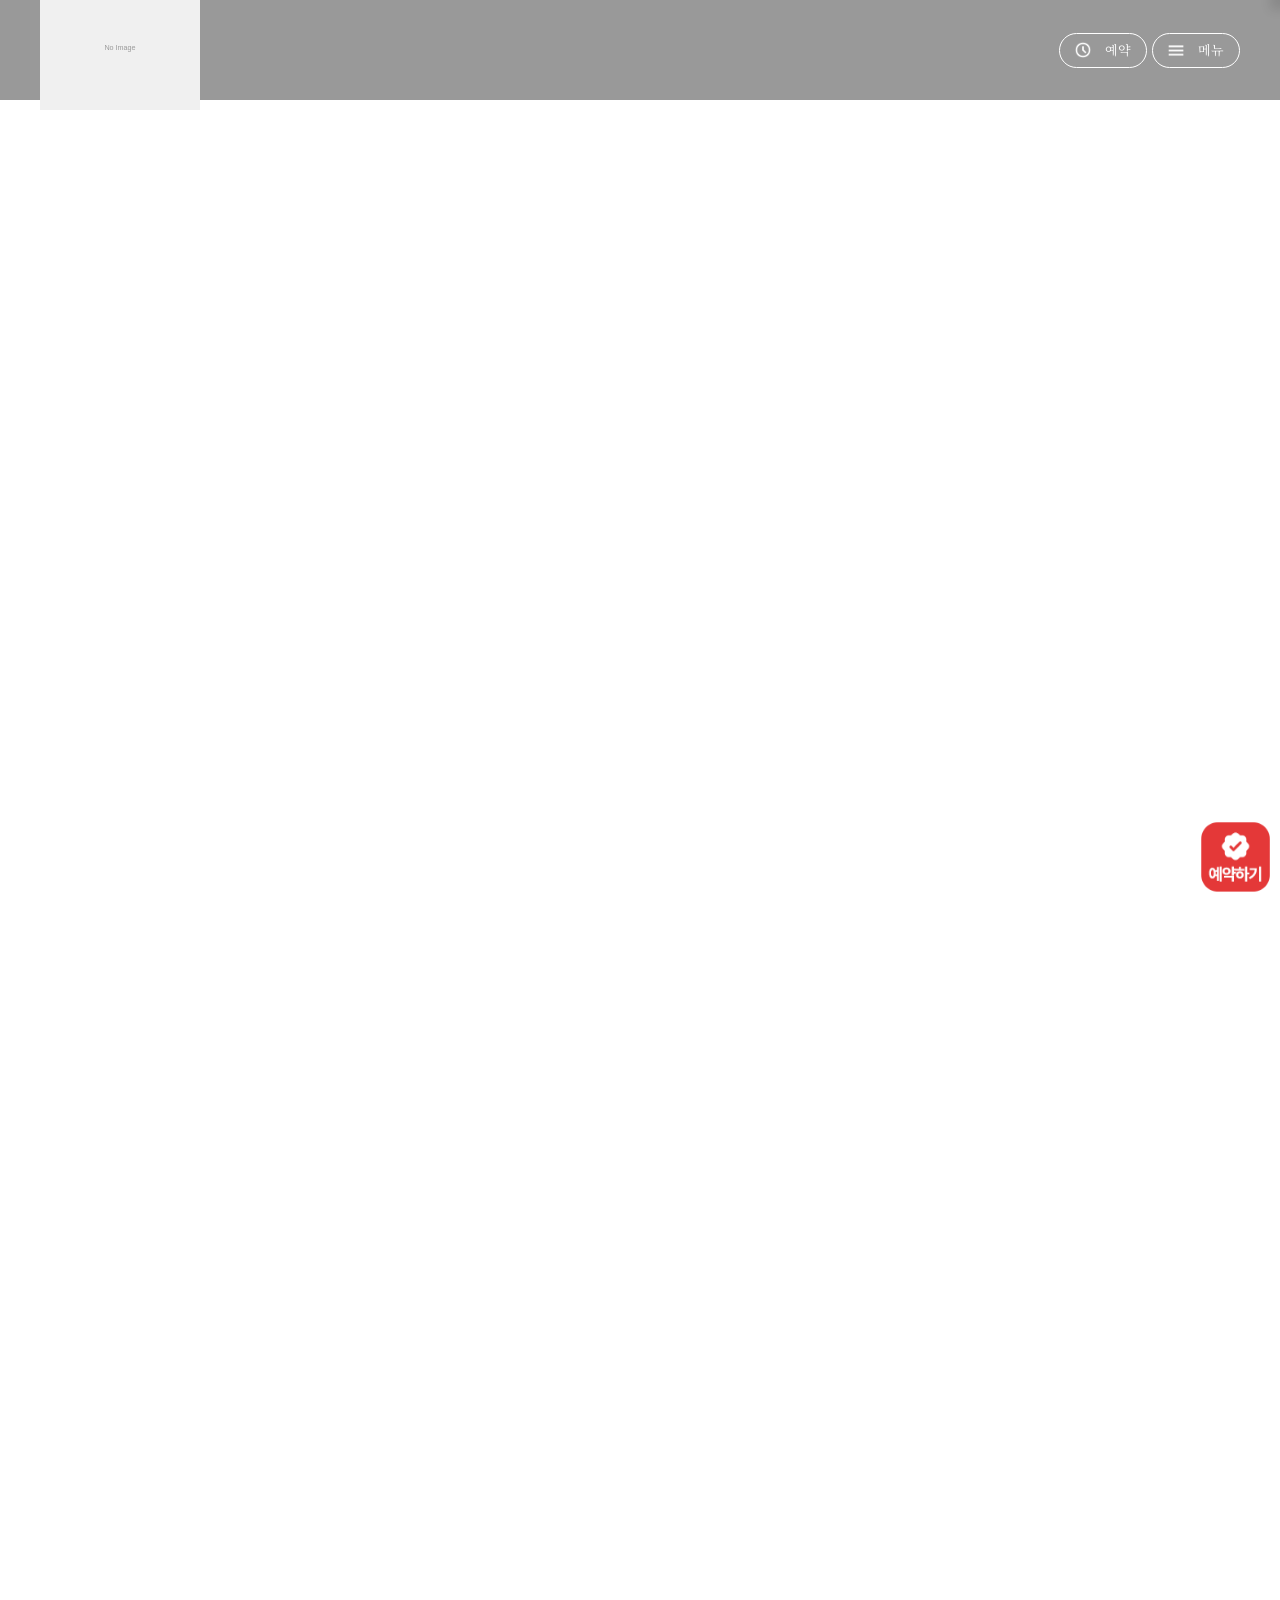
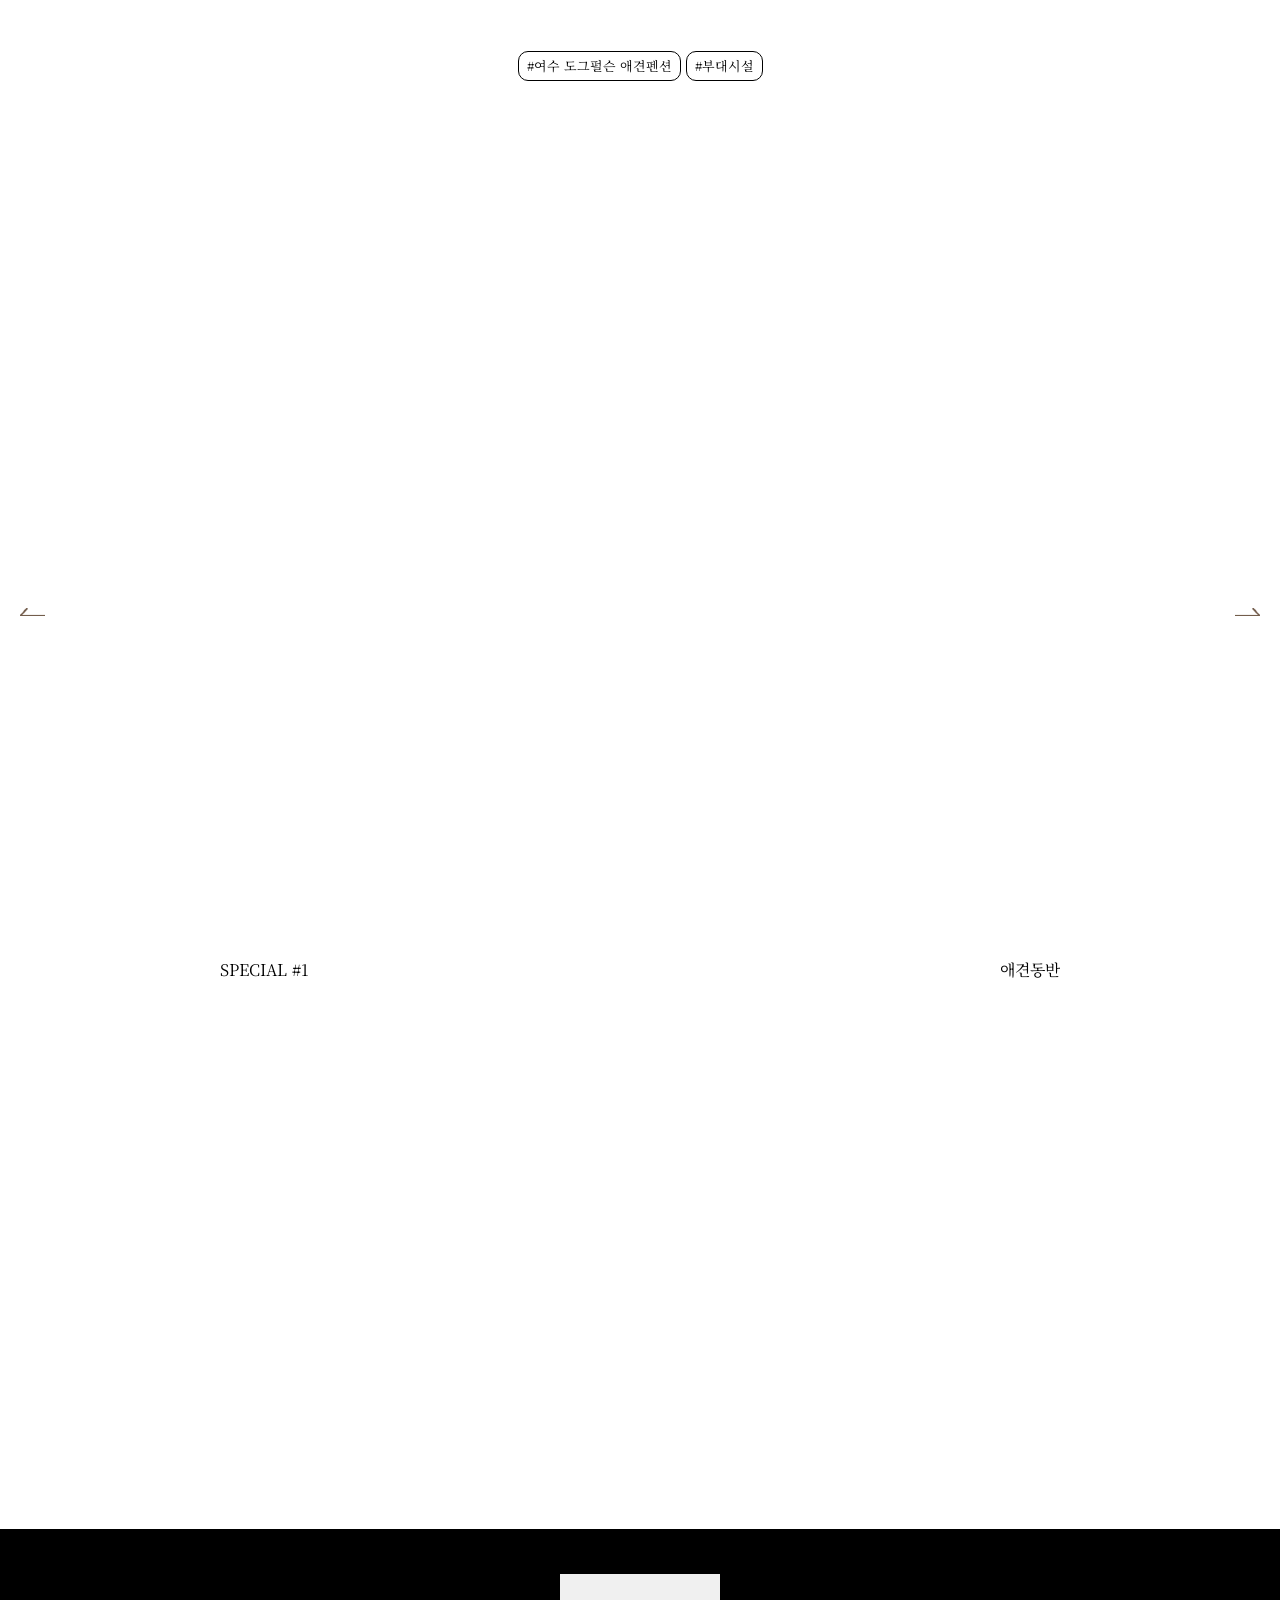
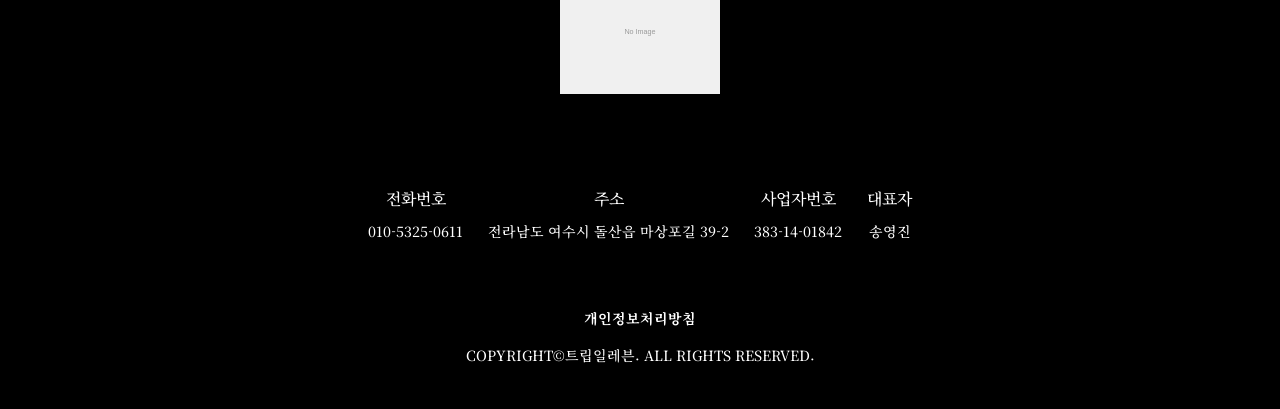
==== index.html @ 1a996703 "Deploy site files" ====
<!DOCTYPE html>
<html lang="ko">
  <head>
    <meta charset="UTF-8" />
    <!-- 렌더 게이트: 매핑 전 화면 / 랜딩으로 넘어가기 전 index 깜빡임 방지 (매핑 완료 시 페이드인)
         해제: IndexMapper.map 완료 시 __tplReveal (랜딩 판단 중엔 index-mapper.js 조기 랜딩 가드가 붙잡아 둔다) -->
    <style>
      html.tpl-loading body {
        opacity: 0;
      }
      body {
        opacity: 1;
        transition: opacity 0.3s ease;
      }
    </style>
    <script>
      document.documentElement.classList.add('tpl-loading');
      window.__tplReveal = function () {
        document.documentElement.classList.remove('tpl-loading');
      };
      setTimeout(function () {
        window.__tplReveal && window.__tplReveal();
      }, 3000);
    </script>
    <meta name="viewport" content="width=device-width, initial-scale=1.0" />
    <link rel="icon" href="data:,">
    <title>여수 도그펄슨 애견펜션 - 홈</title>
    <link
      rel="stylesheet"
      href="https://unpkg.com/swiper/swiper-bundle.min.css"
    />
    <link rel="stylesheet" href="https://unpkg.com/aos@next/dist/aos.css" />
    <link rel="stylesheet" href="styles/theme.css">
    <link rel="stylesheet" href="styles/common.css">
    <link rel="stylesheet" href="styles/index.css">
    <link rel="stylesheet" href="styles/popup.css">
    <!-- Open Graph Meta Tags for Social Media -->
  <meta property="og:type" content="website" />
  <meta property="og:title" content="여수 도그펄슨 애견펜션 - 홈" />
  <meta property="og:description" content="90평 넓은 잔디 운동장과 미온수 야외수영장에서 사랑하는 댕댕이와 힐링하는 여수 애견 전용 펜션입니다." />
  
  <meta property="og:url" content="https://dogpulson.kr" />

  <!-- Twitter Card Meta Tags -->
  <meta name="twitter:card" content="summary_large_image" />
  <meta name="twitter:title" content="여수 도그펄슨 애견펜션 - 홈" />
  <meta name="twitter:description" content="90평 넓은 잔디 운동장과 미온수 야외수영장에서 사랑하는 댕댕이와 힐링하는 여수 애견 전용 펜션입니다." />
  
</head>
  <body>
    <div class="wrapper">
<div class="container">
        <div class="con0" data-aos="fade-up">
          <div class="swiper-container">
            <!-- MAPPER: customFields.pages.index.sections[0].hero.images[isSelected] -->
            <div class="swiper-wrapper">
            </div>
            <div class="swiperNavi">
              <div class="swiper-button-prev">
                <img src="images/icon_arrow_left_1.png" alt="" />
                Prev
              </div>
              <div class="bar"></div>
              <div class="swiper-button-next">
                Next
                <img src="images/icon_arrow_right_1.png" alt="" />
              </div>
            </div>
          </div>
          <!-- MAPPER: property.name (숙소 한글명) -->
          <div class="tx1"></div>
        </div>
        <!-- MAPPER: customFields.pages.index.sections[0].signature (title + images[isSelected].url) -->
        <div class="con1">
          <div class="img">
            <img alt="" data-aos="fade-up" data-index-con1-image />
            <div class="tx travelFont __anim-sentence">
              <div class="__sentence">
                <span class="travelFont"></span>
              </div>
            </div>
          </div>
        </div>
        <!-- MAPPER: customFields.pages.index.sections[0].signature.images[isSelected] -->
        <div class="con2">
          <div class="conTitle" data-aos="fade-up">
            <div class="subTitle">
            </div>
            <div class="title"></div>
          </div>
          <!-- MAPPER: signature.images rolling animation -->
          <div class="imgRolling">
          </div>
        </div>
        <!-- MAPPER: customFields.pages.index.sections[0].gallery (title + tags) -->
        <!-- MAPPER: property.rooms[].images[0].thumbnail[isSelected] (슬라이드) -->
        <div class="con3">
          <div class="w1440">
            <div class="conTitle" data-aos="fade-up">
              <div class="subTitle">
              </div>
              <div class="title"></div>
            </div>
            <!-- MAPPER: rooms slider -->
            <div class="swiper-container" data-aos="fade-up">
              <div class="swiper-wrapper">
              </div>
              <div class="swiperNavi">
                <div class="swiper-button-prev">
                  <img src="images/icon_arrow_left_2.png" alt="" />
                </div>
                <div class="bar"></div>
                <div class="swiper-button-next">
                  <img src="images/icon_arrow_right_2.png" alt="" />
                </div>
              </div>
            </div>
          </div>
        </div>
        <!-- MAPPER: customFields.pages.index.sections[0].essence (title + tags) -->
        <!-- MAPPER: property.facilities[].images[isSelected] (슬라이드) -->
        <div class="con4">
          <div class="w1440">
            <div class="conTitle">
              <div class="subTitle">
              </div>
              <div class="title"></div>
              <div class="swiperNavi">
                <div class="swiper-button-prev">
                  <img src="images/icon_arrow_left_2.png" alt="" />
                </div>
                <div class="bar"></div>
                <div class="swiper-button-next">
                  <img src="images/icon_arrow_right_2.png" alt="" />
                </div>
              </div>
            </div>
            <!-- MAPPER: facilities slider -->
            <div class="swiper-container">
              <div class="swiper-wrapper">
              </div>
            </div>
          </div>
        </div>
        <!-- MAPPER: customFields.pages.index.sections[0].closing.images[isSelected] + closing.title -->
        <div class="con5">
          <div class="img" data-aos="fade-up"></div>
          <div class="w1440">
            <div class="tx travelFont" data-aos="fade-up">
            </div>
          </div>
        </div>
      </div>
    </div>
    <div id="popup-container"></div>
  </body>
  <script src="https://code.jquery.com/jquery-latest.min.js"></script>
  <script src="https://unpkg.com/swiper/swiper-bundle.min.js"></script>
  <script src="https://unpkg.com/aos@next/dist/aos.js"></script>
  <script src="https://cdn.jsdelivr.net/npm/locomotive-scroll@beta/bundled/locomotive-scroll.min.js"></script>
  <script src="https://cdnjs.cloudflare.com/ajax/libs/gsap/3.9.1/gsap.min.js"></script>
  <script src="js/data-mapper/pages/header-footer-mapper.js"></script>
  <script src="js/data-mapper/core/base-mapper.js"></script>
  <script src="js/data-mapper/pages/index-mapper.js"></script>
  <script src="js/image-helpers.js"></script>
  <script src="js/preview-handler.js"></script>
  <script src="js/header-footer-loader.js"></script>
  <script src="js/common.js"></script>
  <script src="js/popup.js"></script>
</html>
---- styles/theme.css ----
/* CDN Fonts */
@import url("https://fonts.cdnfonts.com/css/travel-november");
@import url('https://hangeul.pstatic.net/hangeul_static/css/maru-buri.css');
@import url('https://fonts.googleapis.com/css2?family=Noto+Serif+KR:wght@200..900&display=swap');

/* CSS Variables */
:root {
  --font-ko-main: 'Noto Serif KR', serif;
  --font-ko-sub: 'MaruBuri', sans-serif;
  --font-en-main: 'Travel November', serif;
  --color-primary: #FFFFFF;
  --color-secondary: #000000;
}
---- styles/common.css ----
@import url("https://cdn.jsdelivr.net/gh/orioncactus/pretendard@v1.3.9/dist/web/variable/pretendardvariable.min.css");
@import url("https://fonts.cdnfonts.com/css/travel-november");
@import url("https://webfontworld.github.io/naver/MaruBuri.css");

/* http://meyerweb.com/eric/tools/css/reset/ 
   v2.0 | 20110126
   License: none (public domain)
*/

html,
body,
div,
span,
applet,
object,
iframe,
h1,
h2,
h3,
h4,
h5,
h6,
p,
blockquote,
pre,
a,
abbr,
acronym,
address,
big,
cite,
code,
del,
dfn,
em,
img,
ins,
kbd,
q,
s,
samp,
small,
strike,
strong,
sub,
sup,
tt,
var,
b,
u,
i,
center,
dl,
dt,
dd,
ol,
ul,
li,
fieldset,
form,
label,
legend,
table,
caption,
tbody,
tfoot,
thead,
tr,
th,
td,
article,
aside,
canvas,
details,
embed,
figure,
figcaption,
footer,
header,
hgroup,
menu,
nav,
output,
ruby,
section,
summary,
time,
mark,
audio,
video {
  margin: 0;
  padding: 0;
  border: 0;
  font-size: 100%;
  font: inherit;
  vertical-align: baseline;
}
/* HTML5 display-role reset for older browsers */
article,
aside,
details,
figcaption,
figure,
footer,
header,
hgroup,
menu,
nav,
section {
  display: block;
}
body {
  line-height: 1;
}
ol,
ul {
  list-style: none;
}
blockquote,
q {
  quotes: none;
}
blockquote:before,
blockquote:after,
q:before,
q:after {
  content: "";
  content: none;
}
table {
  border-collapse: collapse;
  border-spacing: 0;
}


* {
  box-sizing: border-box;
}

a {
  text-decoration: none;
  color: #000;
}

img {
  max-width: 100%;
  vertical-align: top;
}

body {
  font-size: 14px;
  font-family: var(--font-ko-main);
  color: #000;
  line-height: 1.2;
  background-color: var(--color-primary);
  overflow-x: hidden;
}

.swiper-container {
  margin-left: auto;
  margin-right: auto;
  position: relative;
  overflow: hidden;
  list-style: none;
  padding: 0;
  z-index: 1;
  display: block;
}

.swiper-button-next:after,
.swiper-rtl .swiper-button-prev:after,
.swiper-button-prev:after,
.swiper-rtl .swiper-button-next:after {
  display: none;
}

/* Swiper 라이브러리가 자동 생성하는 SVG 숨기기 */
.swiper-button-next svg,
.swiper-button-prev svg {
  display: none;
}

.w1440 {
  width: 100%;
  max-width: 1440px;
  margin: 0 auto;
}
@media (max-width: 1440px) {
  .w1440 {
    padding-left: 40px;
    padding-right: 40px;
  }
}
@media (max-width: 1180px) {
  .w1440 {
    padding-left: 20px;
    padding-right: 20px;
  }
}

.travelFont {
  font-family: var(--font-en-main);
}

.btnReservation {
  display: inline-flex;
  align-items: center;
  position: relative;
  height: 58px;
  margin-top: 60px;
  padding-left: 90px;
  padding-right: 70px;
  background-image: url(../images/icon_clock.png);
  background-repeat: no-repeat;
  background-position: left 20px center;
  background-color: var(--color-secondary);
  color: #fff;
  font-size: 16px;
  font-weight: 500;
  border-radius: 5px;
}
.btnReservation::after {
  content: "";
  position: absolute;
  inset: -4px;
  border: 1px solid var(--color-secondary);
  border-radius: 5px;
}
.btnReservation::before {
  content: "";
  position: absolute;
  inset: 0;
  z-index: -1;
  background-color: var(--color-secondary);
  transition: 0.3s;
  border-radius: 5px;
}
.btnReservation:hover::before {
  inset: -4px;
}

.img img {
  width: 100%;
  height: 100%;
  -o-object-fit: cover;
     object-fit: cover;
}

.conTitle {
  display: flex;
  flex-direction: column;
  gap: 20px;
  color: var(--color-secondary);
}
@media (max-width: 1440px) {
  .conTitle {
    gap: 10px;
  }
}
.conTitle .title {
  font-size: 34px;
  font-weight: bold;
}
@media (max-width: 1440px) {
  .conTitle .title {
    font-size: 24px;
  }
}
.conTitle .subTitle {
  display: flex;
  gap: 5px;
  font-size: 16px;
}
@media (max-width: 1440px) {
  .conTitle .subTitle {
    font-size: 13px;
  }
}
.conTitle .subTitle .tag {
  display: flex;
  align-items: center;
  height: 30px;
  padding: 0 15px;
  border-radius: 10px;
  border: 1px solid var(--color-secondary);
}
@media (max-width: 1440px) {
  .conTitle .subTitle .tag {
    padding: 0 8px;
  }
}

.__anim-sentence {
  overflow: hidden;
  display: inline-block;
}

.__sentence {
  display: inline-block;
  overflow: hidden;
  padding: 50px 0;
}

.__sentence span {
  display: inline-block;
  transform-origin: left;
}

.wrapper {
  overflow-x: hidden;
}

.header {
  position: fixed;
  left: 0;
  top: 0;
  width: 100%;
  z-index: 100;
  background-color: rgba(0, 0, 0, 0.4);
}
.header .w1440 {
  display: flex;
  align-items: center;
  justify-content: space-between;
  height: 100px;
}
.header .logo {
  width: 160px;
}
.header .right {
  display: flex;
  align-items: center;
  gap: 20px;
}
@media (max-width: 1440px) {
  .header .right {
    gap: 5px;
  }
}
.header .right > div {
  display: flex;
  align-items: center;
  height: 35px;
  margin-top: 0;
  padding-right: 15px;
  padding-left: 45px;
  border-radius: 999px;
  border: 1px solid #fff;
  color: #fff;
  background-repeat: no-repeat;
  background-position: left 15px center;
  background-size: 16px;
  cursor: pointer;
  font-size: 14px;
  font-weight: 400;
  background-color: rgba(0, 0, 0, 0);
}
@media (max-width: 1440px) {
  .header .right > div {
    font-size: 13px;
  }
}
@media (max-width: 768px) {
  .header .right > div {
    padding-left: 15px;
    background-image: none !important;
  }
}
.header .right > div a {
  color: #fff;
}
.header .right > div::after {
  display: none;
}
.header .right > div::before {
  display: none;
}
.header .right .btnMenu {
  background-image: url(../images/icon_menu.png);
}
/* 헤더 네이버·인스타그램 버튼(socialLinks) — 버튼 줄 맨 앞 [인스타][네이버].
   값이 없으면 숨김(매퍼가 .hidden-social-link 를 뗀다). 높이 30px(알약 35px 안), 폭 auto 로 로고 비율 유지.
   ≤1440 은 줄 간격이 5px 라 알약 테두리에 붙어 보여서 아이콘 오른쪽에 5px 를 더한다(=10px).
   480px 이하는 헤더 버튼 줄에 공간이 없어(로고 축소 + 알약 글자 줄바꿈) 헤더에서 숨기고
   메뉴 패널 예약하기 아래 줄(.menu_sns, 34px · 간격 12px)로 옮긴다. */
.hidden-social-link {
  display: none !important;
}
.header .right .hd_sns {
  display: flex;
  align-items: center;
  flex-shrink: 0;
  line-height: 0;
}
.header .right .hd_sns img {
  display: block;
  width: auto;
  height: 30px;
}
@media (max-width: 1440px) {
  .header .right .hd_sns {
    margin-right: 5px;
  }
}
.header .menu .menu_sns {
  display: none;
}
@media (max-width: 480px) {
  .header .right .hd_sns {
    display: none;
  }
  .header .menu .menu_sns {
    display: flex;
    align-items: center;
    gap: 12px;
    margin-top: 30px;
  }
  .header .menu .menu_sns a {
    display: block;
    line-height: 0;
  }
  .header .menu .menu_sns img {
    display: block;
    width: auto;
    height: 34px;
  }
}
.header .menu {
  position: fixed;
  top: 0;
  right: 0;
  transform: translate(100%, -100%);
  width: 915px;
  height: 915px;
  padding-top: 300px;
  padding-left: 200px;
  padding-right: 200px;
  border-radius: 50%;
  background-color: var(--color-primary);
  transition: 0.8s;
  box-shadow: -10px 10px 10px rgba(0, 0, 0, 0.1);
}
@media (max-width: 1440px) {
  .header .menu {
    width: 100%;
    height: 100%;
    padding: 0;
    padding-top: 80px;
    padding-left: 40px;
    padding-right: 40px;
    border-radius: 0;
  }
}
.header .menu.active {
  transform: translate(150px, -190px);
}
@media (max-width: 1440px) {
  .header .menu.active {
    transform: translate(0, 0);
  }
}
.header .menu .menuClose {
  position: absolute;
  right: 200px;
  top: 25%;
  cursor: pointer;
}
@media (max-width: 1440px) {
  .header .menu .menuClose {
    right: 40px;
    top: 24px;
  }
}
.header .menu .menuInner {
  display: flex;
  flex-direction: column;
  gap: 25px;
}
.header .menu .menuInner a {
  font-weight: 600;
  color: var(--color-secondary);
}
.header .menu .menuInner .depth_1.active > a {
  color: var(--color-secondary);
}
.header .menu .menuInner .depth_1.active .depth_2 {
  max-height: 200px;
  opacity: 1;
  pointer-events: initial;
}
.header .menu .menuInner .depth_1 a {
  font-size: 16px;
  transition: all 1s;
}
.header .menu .menuInner .depth_1 a:hover {
  color: var(--color-secondary);
}
.header .menu .menuInner .depth_2 {
  display: flex;
  flex-wrap: wrap;
  gap: 20px 35px;
  max-height: 0;
  padding-left: 15px;
  transition: all 1s;
  opacity: 0;
  pointer-events: none;
}
.header .menu .menuInner .depth_2::before {
  content: "";
  width: 100%;
  height: 0;
}
.header .menu .menuInner .depth_2 a {
  font-size: 14px;
}

.footer {
  padding-top: 45px;
  padding-bottom: 45px;
  background-color: var(--color-secondary);
}

.footer .w1440 {
  display: flex;
  flex-direction: column;
  gap: 30px;
}

.footer .logo {
  width: 160px;
  margin-bottom: 20px;
}
@media (max-width: 1440px) {
  .footer {
    text-align: center;
  }
  .footer .logo {
    margin-left: auto;
    margin-right: auto;
    display: block;
  }
}
.footer .info {
  display: flex;
  gap: 80px;
  margin-top: 45px;
}
.footer .info dt {
  font-size: 16px;
  font-weight: 500;
  color: var(--color-primary);
}
.footer .info dd {
  margin-top: 15px;
  font-size: 14px;
  font-weight: 500;
  color: var(--color-primary);
}
/* 전화번호가 여러 개일 때 두 번째부터 아래 줄에 노출 */
.footer .info dd .phoneItem {
  display: block;
}
.footer .info dd .phoneItem + .phoneItem {
  margin-top: 6px;
}
@media (max-width: 1440px) {
  .footer .info {
    flex-wrap: wrap;
    justify-content: center;
    gap: 25px;
  }
}
.footer .bottom {
  display: flex;
  align-items: center;
  gap: 20px;
  margin-top: 40px;
  font-size: 14px;
  color: var(--color-primary);
  font-weight: 500;
}
.footer .bottom a {
  color: var(--color-primary);
  font-weight: 700;
}
@media (max-width: 1440px) {
  .footer .bottom {
    flex-direction: column;
  }
}

.con0 {
  position: relative;
}
.con0.height .img {
  aspect-ratio: 1920/800;
}
.con0 .tx1 {
  position: absolute;
  bottom: 130px;
  left: 50%;
  z-index: 11;
  transform: translateX(-50%);
  font-size: 40px;
  color: #fff;
  font-family: var(--font-ko-main);
  font-weight: bold;
}
@media (max-width: 1440px) {
  .con0 .tx1 {
    bottom: 60px;
    font-size: 20px;
  }
}
.con0 .img {
  width: 100%;
  aspect-ratio: 1920/1000;
  background-size: cover !important;
}
@media (max-width: 1440px) {
  .con0 .img {
    height: 420px;
  }
}
.con0 .swiperNavi {
  display: flex;
  align-items: center;
  justify-content: center;
  gap: 50px;
  position: absolute;
  bottom: 0;
  left: 50%;
  transform: translateX(-50%);
  z-index: 10;
}
@media (max-width: 1440px) {
  .con0 .swiperNavi {
    gap: 40px;
  }
}
.con0 .swiperNavi .bar {
  width: 1px;
  height: 90px;
  background-color: #fff;
}
@media (max-width: 1440px) {
  .con0 .swiperNavi .bar {
    height: 40px;
  }
}
.con0 .swiper-button-next,
.con0 .swiper-button-prev {
  display: flex;
  align-items: center;
  gap: 20px;
  position: relative;
  inset: 0;
  width: auto;
  height: auto;
  margin: 0;
  color: #fff;
  font-size: 18px;
}
@media (max-width: 1440px) {
  .con0 .swiper-button-next,
  .con0 .swiper-button-prev {
    font-size: 14px;
  }
  .con0 .swiper-button-next img,
  .con0 .swiper-button-prev img {
    width: 16px;
  }
}

.con1 {
  padding-top: 280px;
  padding-bottom: 35px;
  text-align: center;
}
@media (max-width: 1440px) {
  .con1 {
    padding-top: 100px;
  }
}
.con1 .img {
  position: relative;
  width: 570px;
  margin: 0 auto;
  aspect-ratio: 1/1;
}
@media (max-width: 1440px) {
  .con1 .img {
    width: 300px;
  }
}
.con1 .img img {
  border-radius: 50%;
}
.con1 .tx {
  position: absolute;
  top: 50%;
  left: 50%;
  transform: translate(-50%, -50%);
  font-size: 200px;
  color: var(--color-primary);
  white-space: normal;
  word-wrap: break-word;
  max-width: 1200px;
  text-shadow: 2px 2px 4px rgba(0, 0, 0, 0.2);
  text-align: center;
}
@media (max-width: 1440px) {
  .con1 .tx {
    font-size: 100px;
    max-width: 90%;
    padding: 0 20px;
  }
}

.con2 {
  padding-top: 45px;
  text-align: center;
  overflow: hidden;
}
.con2 .conTitle .subTitle {
  justify-content: center;
}
.con2 .imgRolling {
  display: flex;
  gap: 40px;
  margin-top: 80px;
  padding-bottom: 170px;
}
.con2 .imgRolling .img {
  min-width: 320px;
  aspect-ratio: 180/100;
  background-size: cover !important;
}
@media (max-width: 1440px) {
  .con2 .imgRolling {
    gap: 20px;
    margin-top: 30px;
    padding-bottom: 80px;
  }
  .con2 .imgRolling .img {
    min-width: 180px;
  }
}

.con3 {
  position: relative;
  padding-bottom: 50px;
}
@media (max-width: 1440px) {
  .con3 {
    padding-bottom: 35px;
  }
}
.con3.pt200 {
  padding-top: 200px;
}
@media (max-width: 1440px) {
  .con3.pt200 {
    padding-top: 100px;
  }
}
.con3.mb280 {
  margin-bottom: 280px;
}
@media (max-width: 1440px) {
  .con3.mb280 {
    margin-bottom: 120px;
  }
}
.con3::before {
  content: "";
  position: absolute;
  bottom: 0;
  left: 0;
  right: 0;
  top: 40%;
  background-color: var(--color-primary);
}
.con3 .swiper-container {
  margin-top: 35px;
  text-align: center;
}
@media (max-width: 1440px) {
  .con3 .swiper-container {
    margin-top: 20px;
  }
}
.con3 .swiper-container .img {
  width: 100%;
  aspect-ratio: 1440/590;
  background-size: cover !important;
}
@media (max-width: 1440px) {
  .con3 .swiper-container .img {
    height: 200px;
  }
}
.con3 .swiper-container .tx {
  margin-top: 85px;
  color: var(--color-secondary);
  background-color: var(--color-primary);
}
@media (max-width: 1440px) {
  .con3 .swiper-container .tx {
    margin-top: 35px;
  }
}
.con3 .swiper-container .tx .tx1 {
  font-size: 24px;
  font-weight: 600;
  font-family: var(--font-ko-main);
}
@media (max-width: 1440px) {
  .con3 .swiper-container .tx .tx1 {
    font-size: 20px;
  }
}
.con3 .swiper-container .tx .tx2 {
  margin-top: 15px;
  font-size: 16px;
  font-family: var(--font-ko-sub);
}
@media (max-width: 1440px) {
  .con3 .swiper-container .tx .tx2 {
    margin-top: 10px;
    font-size: 14px;
  }
}
.con3 .swiper-container .swiperNavi {
  display: flex;
  align-items: center;
  justify-content: center;
  position: absolute;
  bottom: 130px;
  left: 50%;
  transform: translateX(-50%);
  z-index: 1;
  width: 150px;
  height: 60px;
  background-color: var(--color-secondary);
  border-radius: 15px;
}
@media (max-width: 1440px) {
  .con3 .swiper-container .swiperNavi {
    justify-content: space-between;
    transform: translateX(0);
    position: absolute;
    bottom: 20px;
    left: 0;
    width: 100%;
    height: auto;
    background: none;
  }
}
.con3 .swiper-container .swiperNavi .bar {
  width: 1px;
  height: 28px;
  margin: 0 10px;
  background-color: var(--color-primary);
}
@media (max-width: 1440px) {
  .con3 .swiper-container .swiperNavi .bar {
    display: none;
  }
}
.con3 .swiper-container .swiper-button-next,
.con3 .swiper-container .swiper-button-prev {
  display: flex;
  align-items: center;
  gap: 20px;
  position: relative;
  inset: 0;
  width: auto;
  height: auto;
  margin: 0;
  color: #fff;
  font-size: 18px;
}
@media (max-width: 1440px) {
  .con3 .swiper-container .swiper-button-next,
  .con3 .swiper-container .swiper-button-prev {
    font-size: 14px;
  }
  .con3 .swiper-container .swiper-button-next img,
  .con3 .swiper-container .swiper-button-prev img {
    display: none;
  }
  .con3 .swiper-container .swiper-button-next:before,
  .con3 .swiper-container .swiper-button-prev:before {
    content: "";
    width: 25px;
    aspect-ratio: 38/12;
    background-repeat: no-repeat;
    background-position: 0 0;
    background-size: contain;
  }
}
@media (max-width: 1440px) {
  .con3 .swiper-container .swiper-button-next::before {
    background-image: url(../images/icon_arrow_right_3.png);
  }
  .con3 .swiper-container .swiper-button-prev::before {
    background-image: url(../images/icon_arrow_left_3.png);
  }
}

.con4 {
  padding-top: 360px;
  padding-bottom: 400px;
  background-repeat: no-repeat;
  background-position: 0 0;
}
@media (max-width: 1440px) {
  .con4 {
    padding-top: 120px;
    padding-bottom: 110px;
  }
}
.con4 .w1440 {
  position: relative;
}
.con4 .conTitle {
  width: 360px;
  text-align: center;
}
@media (max-width: 1440px) {
  .con4 .conTitle {
    width: 100%;
  }
}
.con4 .conTitle .subTitle {
  justify-content: center;
}
.con4 .swiper-container {
  position: absolute;
  left: 600px;
  top: 50%;
  transform: translateY(-50%);
  width: 75%;
}
@media (max-width: 1440px) {
  .con4 .swiper-container {
    position: relative;
    inset: 0;
    transform: translateY(0);
    width: 70%;
    margin-top: 35px;
  }
}
.con4 .swiper-container .swiper-slide {
  width: 400px;
  margin-right: 40px;
}
@media (max-width: 1440px) {
  .con4 .swiper-container .swiper-slide {
    width: 100%;
    margin-right: 20px;
  }
}
.con4 .swiper-container .swiper-slide .img {
  width: 100%;
  height: 390px;
  aspect-ratio: 400/390;
  background-size: cover !important;
}
@media (max-width: 1440px) {
  .con4 .swiper-container .swiper-slide .img {
    height: auto;
  }
}
.con4 .tx {
  display: flex;
  justify-content: space-between;
  width: 100%;
  margin-top: 15px;
  font-size: 16px;
  color: var(--color-secondary);
}
.con4 .swiperNavi {
  display: flex;
  align-items: center;
  justify-content: center;
  width: 150px;
  height: 60px;
  margin: 50px auto 0;
  background-color: var(--color-secondary);
  border-radius: 15px;
}
@media (max-width: 1440px) {
  .con4 .swiperNavi {
    justify-content: space-between;
    position: absolute;
    top: 60%;
    left: 20px;
    right: 20px;
    width: auto;
    height: auto;
    margin: 0;
    background: none;
  }
}
.con4 .swiperNavi .bar {
  width: 1px;
  height: 28px;
  margin: 0 10px;
  background-color: var(--color-primary);
}
@media (max-width: 1440px) {
  .con4 .swiperNavi .bar {
    display: none;
  }
}
.con4 .swiper-button-next,
.con4 .swiper-button-prev {
  display: flex;
  align-items: center;
  gap: 20px;
  position: relative;
  inset: 0;
  width: auto;
  height: auto;
  margin: 0;
  color: #fff;
  font-size: 18px;
}
@media (max-width: 1440px) {
  .con4 .swiper-button-next,
  .con4 .swiper-button-prev {
    font-size: 14px;
  }
  .con4 .swiper-button-next img,
  .con4 .swiper-button-prev img {
    display: none;
  }
  .con4 .swiper-button-next:before,
  .con4 .swiper-button-prev:before {
    content: "";
    width: 25px;
    aspect-ratio: 38/12;
    background-repeat: no-repeat;
    background-position: 0 0;
    background-size: contain;
  }
}
@media (max-width: 1440px) {
  .con4 .swiper-button-next::before {
    background-image: url(../images/icon_arrow_right_3.png);
  }
  .con4 .swiper-button-prev::before {
    background-image: url(../images/icon_arrow_left_3.png);
  }
}

.con5 {
  padding-bottom: 280px;
}
@media (max-width: 1440px) {
  .con5 {
    padding-bottom: 110px;
  }
}
.con5.w1440 {
  padding-top: 300px;
}
@media (max-width: 1440px) {
  .con5.w1440 {
    padding-top: 80px;
  }
}
.con5.w1440 .tx {
  font-size: 150px;
  text-align: right;
}
@media (max-width: 1440px) {
  .con5.w1440 .tx {
    width: 100%;
    font-size: 60px;
  }
}
.con5 .w1440 {
  display: flex;
  justify-content: flex-end;
  margin-top: -90px;
}
@media (max-width: 1440px) {
  .con5 .w1440 {
    justify-content: flex-start;
    margin-top: -30px;
  }
}
@media (max-width: 1440px) {
  .con5 .img {
    height: 280px;
  }
}
.con5 .tx {
  font-size: 80px;
  color: var(--color-secondary);
}
@media (max-width: 1440px) {
  .con5 .tx {
    font-size: 50px;
  }
}

.con6 {
  max-width: 1120px;
  margin: 0 auto;
  padding-bottom: 260px;
}
@media (max-width: 1440px) {
  .con6 {
    padding-top: 45px;
    padding-bottom: 110px;
  }
}
.con6 .item {
  display: flex;
  justify-content: space-between;
  padding: 20px;
}
@media (max-width: 1180px) {
  .con6 .item {
    flex-direction: column;
    padding: 0;
  }
}
.con6 .item .left {
  width: 600px;
}
@media (max-width: 1180px) {
  .con6 .item .left {
    width: 100%;
  }
}
.con6 .item .left .img {
  box-shadow: -10px 10px 10px rgba(0, 0, 0, 0.1);
}
@media (max-width: 1180px) {
  .con6 .item .left .img {
    width: 100%;
    aspect-ratio: 670/500;
  }
}
.con6 .item .right {
  display: flex;
  align-items: flex-start;
  flex-direction: column;
  justify-content: flex-end;
  width: 400px;
}
@media (max-width: 1440px) {
  .con6 .item .right {
    padding-left: 40px;
  }
}
@media (max-width: 1180px) {
  .con6 .item .right {
    width: 100%;
    padding-left: 0;
  }
}
.con6 .item .right .tx1 {
  display: inline-flex;
  align-items: center;
  justify-content: center;
  height: 40px;
  margin-top: 60px;
  padding: 0 8px;
  font-size: 14px;
  color: #fff;
  background-color: var(--color-secondary);
  border-radius: 999px;
  font-family: var(--font-ko-main);
  font-weight: bold;
}
@media (max-width: 1440px) {
  .con6 .item .right .tx1 {
    margin-top: 30px;
  }
}
.con6 .item .right .tx2 {
  margin-top: 25px;
  font-size: 24px;
  font-weight: 600;
  color: var(--color-secondary);
  font-family: var(--font-ko-main);
}
@media (max-width: 1440px) {
  .con6 .item .right .tx2 {
    font-size: 20px;
  }
}
.con6 .item .right .tx3 {
  margin-top: 12px;
  font-size: 16px;
  font-weight: 500;
  color: var(--color-secondary);
  font-family: var(--font-ko-sub);
}
@media (max-width: 1440px) {
  .con6 .item .right .tx3 {
    font-size: 14px;
  }
}
.con6 .item .right .tx4 {
  margin-top: 20px;
  font-size: 14px;
  font-weight: 500;
  line-height: 1.8;
  color: var(--color-secondary);
  font-family: var(--font-ko-sub);
}
.con6 .item .right .img {
  position: relative;
  height: 285px;
  margin-top: 70px;
  box-shadow: -10px 10px 10px rgba(0, 0, 0, 0.1);
}
.con6 .item .right .img .tx5 {
  position: absolute;
  bottom: 0;
  left: 100%;
  transform: rotate(-90deg);
  width: 1px;
  height: 1px;
  padding-top: 20px;
  font-size: 14px;
  color: var(--color-secondary);
  white-space: nowrap;
}
@media (max-width: 1440px) {
  .con6 .item .right .img .tx5 {
    position: relative;
    inset: 0;
    transform: rotate(0deg);
    padding-top: 10px;
    font-size: 12px;
  }
}
@media (max-width: 1440px) {
  .con6 .item .right .img {
    margin-top: 30px;
  }
}

.con6_1 {
  position: relative;
  inset: 0;
  margin-bottom: 200px;
  border-bottom: 2px solid var(--color-primary);
}
@media (max-width: 1440px) {
  .con6_1 {
    margin-bottom: 40px;
  }
}
.con6_1 .w1440 {
  display: flex;
  align-items: center;
  justify-content: center;
  flex-wrap: wrap;
  gap: 40px;
  padding: 30px 0;
}
@media (max-width: 1440px) {
  .con6_1 .w1440 {
    gap: 20px;
    padding: 20px;
  }
}
.con6_1 a {
  background: none;
  font-size: 16px;
  font-weight: 600;
  color: var(--color-secondary);
}
@media (max-width: 1440px) {
  .con6_1 a {
    font-size: 14px;
  }
}

.con7 {
  margin-bottom: 280px;
}
@media (max-width: 1440px) {
  .con7 {
    margin-bottom: 90px;
  }
}
.con7 .w1440 {
  display: flex;
  justify-content: space-between;
  align-items: flex-start;
  gap: 80px;
}
@media (max-width: 1440px) {
  .con7 .w1440 {
    justify-content: center;
    flex-wrap: wrap;
    gap: 20px;
  }
}
.con7 .w1440 > .img {
  width: 364px;
  aspect-ratio: 364/400;
  background-size: cover !important;
}
@media (max-width: 1440px) {
  .con7 .w1440 > .img {
    width: calc(50% - 10px);
    aspect-ratio: 320/350;
  }
}
@media (max-width: 1440px) {
  .con7 .w1440 .center {
    order: 3;
    width: 100%;
    text-align: center;
  }
}
.con7 .w1440 .center .img {
  width: 550px;
  aspect-ratio: 550/500;
  background-size: cover;
}
@media (max-width: 1440px) {
  .con7 .w1440 .center .img {
    width: 100%;
    height: 250px;
  }
}
.con7 .tx1 {
  font-size: 45px;
  color: var(--color-secondary);
  font-family: var(--font-ko-main);
  font-weight: bold;
}
@media (max-width: 1440px) {
  .con7 .tx1 {
    font-size: 32px;
  }
}
.con7 .tx2 {
  margin-top: 25px;
  margin-bottom: 60px;
  font-weight: 500;
  line-height: 1.8;
  color: var(--color-secondary);
  text-align: center;
  font-family: var(--font-ko-sub);
}
@media (max-width: 1440px) {
  .con7 .tx2 {
    margin-top: 20px;
    margin-bottom: 40px;
    font-size: 14px;
  }
}

.con8 {
  margin-bottom: 280px;
  text-align: center;
}
@media (max-width: 1440px) {
  .con8 {
    margin-bottom: 90px;
  }
}
.con8 .inner {
  overflow-x: auto;
}
.con8 table.pc {
  width: 100%;
  border-collapse: collapse;
  margin: 20px 0;
  font-size: 14px;
}
@media (max-width: 1180px) {
  .con8 table.pc {
    display: none;
  }
}
.con8 table.pc th,
.con8 table.pc td {
  border: 1px solid #ddd;
  padding: 8px;
  text-align: center;
  vertical-align: middle;
}
.con8 table.pc th {
  background-color: #f2f2f2;
  font-weight: bold;
}
.con8 table.pc th[rowspan="2"] {
  width: 10%;
}
.con8 table.pc th[colspan="2"],
.con8 table.pc th[colspan="3"] {
  width: 15%;
}
.con8 table.pc th[colspan="2"] + th[colspan="3"],
.con8 table.pc th[colspan="3"] + th[colspan="3"] {
  width: 20%;
}
.con8 table.mobile {
  display: none;
  width: 100%;
  border-collapse: collapse;
  margin: 20px 0;
  font-size: 14px;
}
@media (max-width: 1180px) {
  .con8 table.mobile {
    display: table;
  }
}
.con8 table.mobile th,
.con8 table.mobile td {
  border: 1px solid #ddd;
  padding: 8px;
  text-align: center;
  vertical-align: middle;
}
.con8 table.mobile th {
  background-color: #f2f2f2;
  font-weight: bold;
}

.con9 {
  position: relative;
  max-width: 1440px;
  padding-bottom: 70px;
}
.con9::before {
  content: "";
  position: absolute;
  bottom: 0;
  left: 50%;
  z-index: -1;
  transform: translateX(-50%);
  width: 200%;
  height: 70%;
  background-color: var(--color-primary);
}
@media (max-width: 1440px) {
  .con9::before {
    height: 90%;
  }
}
.con9 .item {
  display: flex;
  flex-direction: column;
}
.con9 .item .top {
  max-width: 1120px;
  margin: 0 auto;
  text-align: center;
  color: var(--color-secondary);
}
.con9 .item .top .tx3 {
  margin-top: -60px;
  text-align: right;
  font-size: 100px;
}
@media (max-width: 1440px) {
  .con9 .item .top .tx3 {
    margin-top: -20px;
    font-size: 50px;
  }
}
.con9 .item .top .tx0 {
  margin-top: 70px;
  font-size: 24px;
  font-weight: 600;
  font-family: var(--font-ko-main);
}
@media (max-width: 1440px) {
  .con9 .item .top .tx0 {
    margin-top: 30px;
    font-size: 20px;
  }
}
.con9 .item .top .tx1 {
  margin-top: 30px;
  line-height: 1.8;
  font-size: 14px;
  font-family: var(--font-ko-sub);
}
@media (max-width: 1440px) {
  .con9 .item .top .tx1 {
    margin-top: 20px;
    font-size: 13px;
  }
}
.con9 .item .bottom {
  display: flex;
  gap: 80px;
  margin-top: 70px;
}
@media (max-width: 1440px) {
  .con9 .item .bottom {
    gap: 20px;
    margin-top: 30px;
  }
}
.con9 .item .bottom .img {
  width: calc(50% - 10px);
  aspect-ratio: 680/360;
  background-size: cover !important;
}
@media (max-width: 1440px) {
  .con9 .item .bottom .img {
    height: 200px;
  }
}

.con11 {
  position: relative;
  padding-bottom: 150px;
  text-align: center;
  color: var(--color-secondary);
  overflow: hidden;
}
@media (max-width: 1440px) {
  .con11 {
    padding-bottom: 80px;
  }
}
@media (min-width: 1441px) {
  .con11::before {
    content: "";
    position: absolute;
    bottom: 0;
    left: 50%;
    transform: translateX(-50%);
    z-index: -2;
    width: 200%;
    height: 70%;
    background-color: var(--color-primary);
  }
  .con11::after {
    content: "";
    position: absolute;
    bottom: 0;
    left: 50%;
    transform: translateX(-50%);
    z-index: -1;
    width: 200%;
    height: 70%;
    background: linear-gradient(to top, rgba(240, 237, 225, 0.5) 60%, transparent 80%);
    transition: 5s;
  }
  .con11.aos-animate::after {
    transform: translate(-50%, 100%);
  }
}
.con11.pb240 {
  padding-bottom: 240px;
}
@media (max-width: 1440px) {
  .con11.pb240 {
    padding-bottom: 100px;
  }
}
.con11 .w1440 {
  display: grid;
  grid-template-columns: repeat(2, 1fr);
  grid-gap: 160px 170px;
}
@media (max-width: 1440px) {
  .con11 .w1440 {
    grid-template-columns: repeat(1, 1fr);
    grid-gap: 80px 90px;
  }
}
.con11 .item {
  position: relative;
  padding-bottom: 35px;
}
@media (max-width: 1440px) {
  .con11 .item::before {
    content: "";
    position: absolute;
    bottom: 0;
    left: 50%;
    transform: translateX(-50%);
    z-index: -2;
    width: 200%;
    height: 70%;
    background-color: var(--color-primary);
  }
  .con11 .item::after {
    content: "";
    position: absolute;
    bottom: 0;
    left: 50%;
    transform: translateX(-50%);
    z-index: -1;
    width: 200%;
    height: 70%;
    background: linear-gradient(to top, rgba(240, 237, 225, 0.5) 60%, transparent 80%);
    transition: 5s;
  }
  .con11 .item.aos-animate::after {
    transform: translate(-50%, 100%);
  }
}
.con11 .tx1 {
  margin-top: 40px;
  font-size: 16px;
  font-weight: bold;
  font-family: var(--font-ko-main);
}
.con11 .tx2 {
  margin-top: 5px;
  font-size: 14px;
  font-family: var(--font-ko-sub);
}
.con11 .tx3 {
  margin-top: 40px;
  font-size: 14px;
  line-height: 1.6;
  font-family: var(--font-ko-sub);
}

.con12 {
  padding-top: 140px;
  padding-bottom: 140px;
  text-align: center;
}
@media (max-width: 1440px) {
  .con12 {
    padding-top: 70px;
    padding-bottom: 70px;
  }
}
.con12 .tx0 {
  display: flex;
  flex-direction: column;
  font-size: 110px;
  color: var(--color-secondary);
}
@media (max-width: 1440px) {
  .con12 .tx0 {
    font-size: 50px;
  }
}
.con12 .tx0 .tx0_1 {
  font-size: 34px;
}
@media (max-width: 1440px) {
  .con12 .tx0 .tx0_1 {
    font-size: 16px;
  }
}

.con13 {
  padding-bottom: 100px;
  color: var(--color-secondary);
}
@media (max-width: 1440px) {
  .con13 {
    padding-bottom: 50px;
  }
}
.con13 .tx1 {
  font-size: 18px;
  font-family: var(--font-ko-main);
  font-weight: bold;
}
.con13 .tx1.mt150 {
  margin-top: 150px;
}
@media (max-width: 1440px) {
  .con13 .tx1.mt150 {
    margin-top: 50px;
  }
}
.con13 .tx2 {
  margin-top: 30px;
  line-height: 1.6;
  font-family: var(--font-ko-sub);
}

.con14 {
  margin-bottom: 70px;
}/*# sourceMappingURL=style.css.map */

/* 예약하기 — 모바일 전용. L 은 `.for_m` 유틸이 없어 여기서 같이 정의한다.
   브레이크포인트는 이 템플릿이 가장 많이 쓰는 1440px 을 따른다. */
.ft_btn_reserve.for_m {
  display: none;
}

.ft_btn_reserve.on {
  position: fixed;
  bottom: 80px;
  right: 7px;
  z-index: 999;
}

.ft_btn_reserve.on > a > img {
  width: 75px;
  height: 75px;
}

@media (max-width: 1440px) {
  .ft_btn_reserve.for_m {
    display: block;
  }
}

/* ============================================================
   우측 하단 플로팅 버튼 — 상담하기 + 예약하기
   ============================================================ */

/* 예약하기(bottom:80px) 아래에 깔린다.
   ⚠️ 노출 여부는 매퍼가 정한다 — 총판A(`partnerType === 'distributor_a'`)이고
      `tripPropertyId` 가 있을 때만 뜬다. PC·모바일 모두 해당한다. */
#talk_custom_button {
  position: fixed;
  right: 7px;
  bottom: 6px;
  cursor: pointer;
  z-index: 999;
}

#talk_custom_button img {
  width: 75px;
  height: 75px;
  display: block;
}

/* ⚠️ 상담하기가 빠지면(총판B / 판매대행 / tripPropertyId 없음) 예약하기 아래가
   빈 채로 떠 있게 된다. 매퍼가 루트에 찍는 `data-consult` 로 바닥에 붙인다.
   예약하기 자체는 파트너 타입과 무관하게 `.for_m` 미디어쿼리로만 갈린다. */
[data-consult='off'] .ft_btn_reserve.on {
  bottom: 6px;
}
---- styles/index.css ----
@import url('./theme.css');

.con0 {
  position: relative;
}
.con0.height .img {
  aspect-ratio: 1920/800;
}
.con0 .tx1 {
  position: absolute;
  bottom: 130px;
  left: 50%;
  z-index: 11;
  transform: translateX(-50%);
  font-size: 40px;
  color: #fff;
  font-family: var(--font-ko-main);
  font-weight: bold;
}
@media (max-width: 1440px) {
  .con0 .tx1 {
    bottom: 60px;
    font-size: 20px;
  }
}
.con0 .img {
  width: 100%;
  aspect-ratio: 1920/1000;
  background-size: cover !important;
}
@media (max-width: 1440px) {
  .con0 .img {
    height: 420px;
  }
}
.con0 .swiperNavi {
  display: flex;
  align-items: center;
  justify-content: center;
  gap: 50px;
  position: absolute;
  bottom: 0;
  left: 50%;
  transform: translateX(-50%);
  z-index: 10;
}
@media (max-width: 1440px) {
  .con0 .swiperNavi {
    gap: 40px;
  }
}
.con0 .swiperNavi .bar {
  width: 1px;
  height: 90px;
  background-color: #fff;
}
@media (max-width: 1440px) {
  .con0 .swiperNavi .bar {
    height: 40px;
  }
}
.con0 .swiper-button-next,
.con0 .swiper-button-prev {
  display: flex;
  align-items: center;
  gap: 20px;
  position: relative;
  inset: 0;
  width: auto;
  height: auto;
  margin: 0;
  color: #fff;
  font-size: 18px;
}
@media (max-width: 1440px) {
  .con0 .swiper-button-next,
  .con0 .swiper-button-prev {
    font-size: 14px;
  }
  .con0 .swiper-button-next img,
  .con0 .swiper-button-prev img {
    width: 16px;
  }
}


.con1 {
  padding-top: 280px;
  padding-bottom: 35px;
  text-align: center;
}
@media (max-width: 1440px) {
  .con1 {
    padding-top: 100px;
  }
}
.con1 .img {
  position: relative;
  width: 570px;
  margin: 0 auto;
  aspect-ratio: 1/1;
}
@media (max-width: 1440px) {
  .con1 .img {
    width: 300px;
  }
}
.con1 .img img {
  border-radius: 50%;
}
.con1 .tx {
  position: absolute;
  top: 50%;
  left: 50%;
  transform: translate(-50%, -50%);
  font-size: 120px;
  color: var(--color-primary);
  white-space: normal;
  word-wrap: break-word;
  max-width: 1200px;
  font-weight: bold;
  text-shadow: 2px 2px 4px rgba(0, 0, 0, 0.2);
  text-align: center;
}
@media (max-width: 1440px) {
  .con1 .tx {
    font-size: 60px;
    max-width: 90%;
    padding: 0 20px;
  }
}


.con2 {
  padding-top: 45px;
  text-align: center;
  overflow: hidden;
}
.con2 .conTitle .subTitle {
  justify-content: center;
}
.con2 .imgRolling {
  display: flex;
  gap: 40px;
  margin-top: 80px;
  padding-bottom: 170px;
}
.con2 .imgRolling .img {
  min-width: 320px;
  aspect-ratio: 180/100;
  background-size: cover !important;
}
@media (max-width: 1440px) {
  .con2 .imgRolling {
    gap: 20px;
    margin-top: 30px;
    padding-bottom: 80px;
  }
  .con2 .imgRolling .img {
    min-width: 180px;
  }
}


.con3 {
  position: relative;
  padding-bottom: 50px;
}
@media (max-width: 1440px) {
  .con3 {
    padding-bottom: 35px;
  }
}
.con3.pt200 {
  padding-top: 200px;
}
@media (max-width: 1440px) {
  .con3.pt200 {
    padding-top: 100px;
  }
}
.con3.mb280 {
  margin-bottom: 280px;
}
@media (max-width: 1440px) {
  .con3.mb280 {
    margin-bottom: 120px;
  }
}
.con3::before {
  content: "";
  position: absolute;
  bottom: 0;
  left: 0;
  right: 0;
  top: 40%;
  background-color: var(--color-primary);
}
.con3 .swiper-container {
  margin-top: 35px;
  text-align: center;
}
@media (max-width: 1440px) {
  .con3 .swiper-container {
    margin-top: 20px;
  }
}
.con3 .swiper-container .img {
  width: 100%;
  aspect-ratio: 1440/590;
  background-size: cover !important;
}
@media (max-width: 1440px) {
  .con3 .swiper-container .img {
    height: 200px;
  }
}
.con3 .swiper-container .tx {
  margin-top: 85px;
  color: var(--color-secondary);
  background-color: var(--color-primary);
}
@media (max-width: 1440px) {
  .con3 .swiper-container .tx {
    margin-top: 35px;
  }
}
.con3 .swiper-container .tx .tx1 {
  font-size: 24px;
  font-weight: 600;
  font-family: var(--font-ko-main);
}
@media (max-width: 1440px) {
  .con3 .swiper-container .tx .tx1 {
    font-size: 20px;
  }
}
.con3 .swiper-container .tx .tx2 {
  margin-top: 15px;
  font-size: 16px;
  font-family: var(--font-ko-sub);
}
@media (max-width: 1440px) {
  .con3 .swiper-container .tx .tx2 {
    margin-top: 10px;
    font-size: 14px;
  }
}
.con3 .swiper-container .swiperNavi {
  display: flex;
  align-items: center;
  justify-content: center;
  position: absolute;
  bottom: 130px;
  left: 50%;
  transform: translateX(-50%);
  z-index: 1;
  width: 150px;
  height: 60px;
  background-color: var(--color-secondary);
  border-radius: 15px;
}
@media (max-width: 1440px) {
  .con3 .swiper-container .swiperNavi {
    justify-content: space-between;
    transform: translateX(0);
    position: absolute;
    bottom: 20px;
    left: 0;
    width: 100%;
    height: auto;
    background: none;
  }
}
.con3 .swiper-container .swiperNavi .bar {
  width: 1px;
  height: 28px;
  margin: 0 10px;
  background-color: var(--color-primary);
}
@media (max-width: 1440px) {
  .con3 .swiper-container .swiperNavi .bar {
    display: none;
  }
}
.con3 .swiper-container .swiper-button-next,
.con3 .swiper-container .swiper-button-prev {
  display: flex;
  align-items: center;
  gap: 20px;
  position: relative;
  inset: 0;
  width: auto;
  height: auto;
  margin: 0;
  color: #fff;
  font-size: 18px;
}
@media (max-width: 1440px) {
  .con3 .swiper-container .swiper-button-next,
  .con3 .swiper-container .swiper-button-prev {
    font-size: 14px;
  }
  .con3 .swiper-container .swiper-button-next img,
  .con3 .swiper-container .swiper-button-prev img {
    display: none;
  }
  .con3 .swiper-container .swiper-button-next:before,
  .con3 .swiper-container .swiper-button-prev:before {
    content: "";
    width: 25px;
    aspect-ratio: 38/12;
    background-repeat: no-repeat;
    background-position: 0 0;
    background-size: contain;
  }
}
@media (max-width: 1440px) {
  .con3 .swiper-container .swiper-button-next::before {
    background-image: url(../images/icon_arrow_right_3.png);
  }
  .con3 .swiper-container .swiper-button-prev::before {
    background-image: url(../images/icon_arrow_left_3.png);
  }
}


.con4 {
  padding-top: 360px;
  padding-bottom: 400px;
  background-repeat: no-repeat;
  background-position: 0 0;
}
@media (max-width: 1440px) {
  .con4 {
    padding-top: 120px;
    padding-bottom: 110px;
  }
}
.con4 .w1440 {
  position: relative;
}
.con4 .conTitle {
  width: 380px;
  text-align: center;
}
@media (max-width: 1440px) {
  .con4 .conTitle {
    width: 100%;
  }
}
.con4 .conTitle .subTitle {
  justify-content: center;
}
.con4 .swiper-container {
  position: absolute;
  left: 600px;
  top: 50%;
  transform: translateY(-50%);
  width: 75%;
}
@media (max-width: 1440px) {
  .con4 .swiper-container {
    position: relative;
    inset: 0;
    transform: translateY(0);
    width: 70%;
    margin-top: 35px;
  }
}
.con4 .swiper-container .swiper-slide {
  width: 400px;
  margin-right: 40px;
}
@media (max-width: 1440px) {
  .con4 .swiper-container .swiper-slide {
    width: 100%;
    margin-right: 20px;
  }
}
.con4 .swiper-container .swiper-slide .img {
  width: 100%;
  height: 390px;
  aspect-ratio: 400/390;
  background-size: cover !important;
}
@media (max-width: 1440px) {
  .con4 .swiper-container .swiper-slide .img {
    height: auto;
  }
}
.con4 .tx {
  display: flex;
  justify-content: space-between;
  width: 100%;
  margin-top: 15px;
  font-size: 16px;
  color: var(--color-secondary);
}
.con4 .swiperNavi {
  display: flex;
  align-items: center;
  justify-content: center;
  width: 150px;
  height: 60px;
  margin: 50px auto 0;
  background-color: var(--color-secondary);
  border-radius: 15px;
}
@media (max-width: 1440px) {
  .con4 .swiperNavi {
    justify-content: space-between;
    position: absolute;
    top: 60%;
    left: 20px;
    right: 20px;
    width: auto;
    height: auto;
    margin: 0;
    background: none;
  }
}
.con4 .swiperNavi .bar {
  width: 1px;
  height: 28px;
  margin: 0 10px;
  background-color: var(--color-primary);
}
@media (max-width: 1440px) {
  .con4 .swiperNavi .bar {
    display: none;
  }
}
.con4 .swiper-button-next,
.con4 .swiper-button-prev {
  display: flex;
  align-items: center;
  gap: 20px;
  position: relative;
  inset: 0;
  width: auto;
  height: auto;
  margin: 0;
  color: #fff;
  font-size: 18px;
}
@media (max-width: 1440px) {
  .con4 .swiper-button-next,
  .con4 .swiper-button-prev {
    font-size: 14px;
  }
  .con4 .swiper-button-next img,
  .con4 .swiper-button-prev img {
    display: none;
  }
  .con4 .swiper-button-next:before,
  .con4 .swiper-button-prev:before {
    content: "";
    width: 25px;
    aspect-ratio: 38/12;
    background-repeat: no-repeat;
    background-position: 0 0;
    background-size: contain;
  }
}
@media (max-width: 1440px) {
  .con4 .swiper-button-next::before {
    background-image: url(../images/icon_arrow_right_3.png);
  }
  .con4 .swiper-button-prev::before {
    background-image: url(../images/icon_arrow_left_3.png);
  }
}


.con5 {
  padding-bottom: 280px;
}
@media (max-width: 1440px) {
  .con5 {
    padding-bottom: 110px;
  }
}
.con5.w1440 {
  padding-top: 300px;
}
@media (max-width: 1440px) {
  .con5.w1440 {
    padding-top: 80px;
  }
}
.con5.w1440 .tx {
  font-size: 150px;
  text-align: right;
}
@media (max-width: 1440px) {
  .con5.w1440 .tx {
    width: 100%;
    font-size: 60px;
  }
}
.con5 .w1440 {
  display: flex;
  justify-content: flex-end;
  margin-top: -90px;
}
@media (max-width: 1440px) {
  .con5 .w1440 {
    justify-content: flex-start;
    margin-top: -30px;
  }
}
.con5 .img {
  height: 460px;
}
@media (max-width: 1440px) {
  .con5 .img {
    height: 240px;
  }
}
.con5 .tx {
  font-size: 80px;
  color: var(--color-secondary);
}
@media (max-width: 1440px) {
  .con5 .tx {
    font-size: 50px;
  }
}
---- styles/popup.css ----
/**
 * Popup Styles
 * 동작: template-full-banner-slider-flat 의 popup.js 와 동일 (클래스 구조 유지)
 * 스타일: https://fourseasonpension.kr/ (css/popup_black.css) 룩 이식
 *  - 흰 프레임 + 얇은 회색 보더 + 라운드 없음
 *  - 하단 "오늘 하루 보지 않기"(체크박스형) + 진한 #36312c "닫기" 버튼(hover 반전)
 */

/* Overlay (fourseason .popup_bg: rgba(0,0,0,0.5)) */
.popup-overlay {
    position: fixed;
    top: 0;
    left: 0;
    width: 100%;
    height: 100%;
    background: rgba(0, 0, 0, 0.5);
    display: flex;
    align-items: center;
    justify-content: center;
    flex-wrap: wrap;
    gap: 24px;
    padding: 24px;
    box-sizing: border-box;
    overflow-y: auto;
    z-index: 99999;
    opacity: 0;
    visibility: hidden;
    transition: opacity 0.3s ease, visibility 0.3s ease;
}

.popup-overlay.active {
    opacity: 1;
    visibility: visible;
}

/* Content box (fourseason .mh_layer_popup: 흰 배경 / 10px 패딩 / 얇은 보더 / 라운드·그림자 없음) */
.popup-content {
    position: relative;
    /* 폭은 팝업별 width(작게 290 / 기본 350 / 크게 600)로 popup.js 가 정한다. 아래는 기본값 */
    width: auto;
    min-width: 0;
    max-width: min(90vw, 350px);
    max-height: 90vh;
    background: #fff;
    padding: 10px;
    border: 1px solid #e9e9e9;
    box-sizing: border-box;
    border-radius: 0;
    box-shadow: none;
    overflow-x: hidden;
    overflow-y: auto;
}

/* fourseason 팝업엔 우상단 원형 닫기버튼이 없음 → 숨김 (하단 닫기/오버레이/ESC 로 닫힘) */
.popup-close {
    display: none;
}

/* Image (fourseason .mh_layer_popup_desc img: width 100%, 얇은 보더) */
.popup-image-link {
    display: block;
    text-decoration: none;
    color: inherit;
}

/* 이미지 래퍼 (텍스트 오버레이 기준점) */
.popup-image-wrap {
    position: relative;
    display: block;
    width: 100%;
    text-align: center;
}

/* <img> 로 렌더링 → 원본 비율 유지, 잘리지 않음 */
.popup-image {
    display: block;
    /* 박스 폭을 100% 채우고 세로는 비율대로. 세로가 긴 이미지는 popup.js 가 박스 폭을 줄인다 */
    width: 100%;
    height: auto;
    max-width: 100%;
    margin: 0 auto;
    border: 1px solid #e9e9e9;
    box-sizing: border-box;
    object-fit: contain;
}

/* 영상 (음소거 자동재생·반복). 크기 규칙은 이미지와 같다 */
.popup-video {
    background: #000;
}

/* 영상 재생/정지 버튼 (텍스트 오버레이보다 위) */
.popup-video-toggle {
    position: absolute;
    right: 10px;
    bottom: 10px;
    z-index: 2;
    width: 36px;
    height: 36px;
    display: flex;
    align-items: center;
    justify-content: center;
    padding: 0;
    font-size: 14px;
    line-height: 1;
    color: #fff;
    background: rgba(54, 49, 44, 0.7);
    border: none;
    border-radius: 50%;
    cursor: pointer;
    transition: background 0.2s ease;
}

.popup-video-toggle:hover {
    background: rgba(54, 49, 44, 0.9);
}

/* 텍스트 오버레이 (있을 때만) */
.popup-text-content {
    position: absolute;
    top: 0;
    left: 0;
    right: 0;
    bottom: 0;
    z-index: 1;
    padding: 24px;
    text-align: center;
    display: flex;
    flex-direction: column;
    justify-content: center;
    align-items: flex-start;
    box-sizing: border-box;
    pointer-events: none;
}

.popup-title {
    font-size: 28px;
    font-weight: 600;
    color: #36312c;
    margin: 0 0 16px 0;
    line-height: 1.4;
    text-shadow: 0 0 1px rgba(255, 255, 255, 0.8), 0 1px 2px rgba(0, 0, 0, 0.1);
}

.popup-description {
    font-size: 16px;
    color: #36312c;
    margin: 0;
    line-height: 1.6;
    text-align: left;
    text-shadow: 0 0 1px rgba(255, 255, 255, 0.8), 0 1px 2px rgba(0, 0, 0, 0.1);
}

/* Footer (fourseason .mh_layer_popup_foot: 좌측 체크박스 라벨 / 우측 진한 닫기버튼) */
.popup-footer {
    display: flex;
    justify-content: space-between;
    align-items: center;
    padding: 10px 0 0;
    background: #fff;
    border-top: none;
}

/* "오늘 하루 보지 않기" → fourseason 체크박스형 라벨 (::before 로 체크박스 모양) */
.popup-today-hide {
    display: inline-flex;
    align-items: center;
    gap: 5px;
    font-size: 14px;
    line-height: 33px;
    color: #333;
    cursor: pointer;
    padding: 0;
    background: none;
    border: none;
}

.popup-today-hide::before {
    content: "";
    width: 14px;
    height: 14px;
    border: 1px solid #999;
    background: #fff;
    box-sizing: border-box;
    display: inline-block;
    vertical-align: middle;
}

.popup-today-hide:hover {
    color: #36312c;
}

.popup-today-hide:hover::before {
    border-color: #36312c;
}

/* "닫기" → fourseason 진한 솔리드 버튼 (#36312c, hover 시 반전) */
.popup-close-text {
    line-height: 35px;
    height: 35px;
    padding: 0 20px;
    font-size: 14px;
    font-weight: bold;
    color: #fff;
    background: #36312c;
    border: 1px solid #36312c;
    cursor: pointer;
    transition: background-color 0.3s ease-out, color 0.3s ease-out;
}

.popup-close-text:hover {
    background: #fff;
    color: #36312c;
}

/* Popup Container (비어있으면 숨김) */
#popup-container {
    display: none;
}

#popup-container:not(:empty) {
    display: block;
}

/* ===== Slider (다중 이미지일 때) - 동작 유지, fourseason 톤으로 정리 ===== */
.popup-slider {
    position: relative;
    width: 100%;
}

.popup-slides {
    position: relative;
    width: 100%;
    overflow: hidden;
    border: 1px solid #e9e9e9;
}

.popup-slide {
    position: absolute;
    top: 0;
    left: 0;
    width: 100%;
    height: 100%;
    opacity: 0;
    visibility: hidden;
    transform: scale(1.05);
    transition: opacity 0.6s ease, visibility 0.6s ease, transform 0.6s ease;
}

.popup-slide.active {
    opacity: 1;
    visibility: visible;
    transform: scale(1);
}

.popup-slide .popup-image {
    width: 100%;
    height: auto;
    max-height: none;
    border: none;
}

.popup-arrow {
    position: absolute;
    top: 50%;
    transform: translateY(-50%);
    background: rgba(54, 49, 44, 0.6);
    color: #fff;
    border: none;
    width: 40px;
    height: 40px;
    font-size: 18px;
    cursor: pointer;
    display: flex;
    align-items: center;
    justify-content: center;
    z-index: 10;
    transition: background 0.2s ease;
}

.popup-arrow:hover {
    background: rgba(54, 49, 44, 0.85);
}

.popup-arrow--prev {
    left: 10px;
}

.popup-arrow--next {
    right: 10px;
}

.popup-dots {
    position: absolute;
    bottom: 14px;
    left: 50%;
    transform: translateX(-50%);
    display: flex;
    gap: 8px;
    z-index: 10;
}

.popup-dot {
    width: 8px;
    height: 8px;
    background: rgba(255, 255, 255, 0.6);
    border: none;
    cursor: pointer;
    padding: 0;
    transition: background 0.2s ease, transform 0.2s ease;
}

.popup-dot.active {
    background: #fff;
    transform: scale(1.2);
}

.popup-dot:hover {
    background: rgba(255, 255, 255, 0.9);
}

/* ===== Responsive (fourseason: 작은 화면에서 중앙 정렬, 폭 확대) ===== */
@media (max-width: 860px) {
    .popup-content {
        max-width: 90%;
    }
}

@media (max-width: 479px) {
    .popup-content {
        min-width: 0;
        max-width: 92%;
    }

    .popup-close-text {
        padding: 0 16px;
    }

    .popup-today-hide,
    .popup-close-text {
        font-size: 13px;
    }
}

/* 스크롤 잠금 없음 (jajakdoaroma 동일 - 배경 스크롤 허용) */
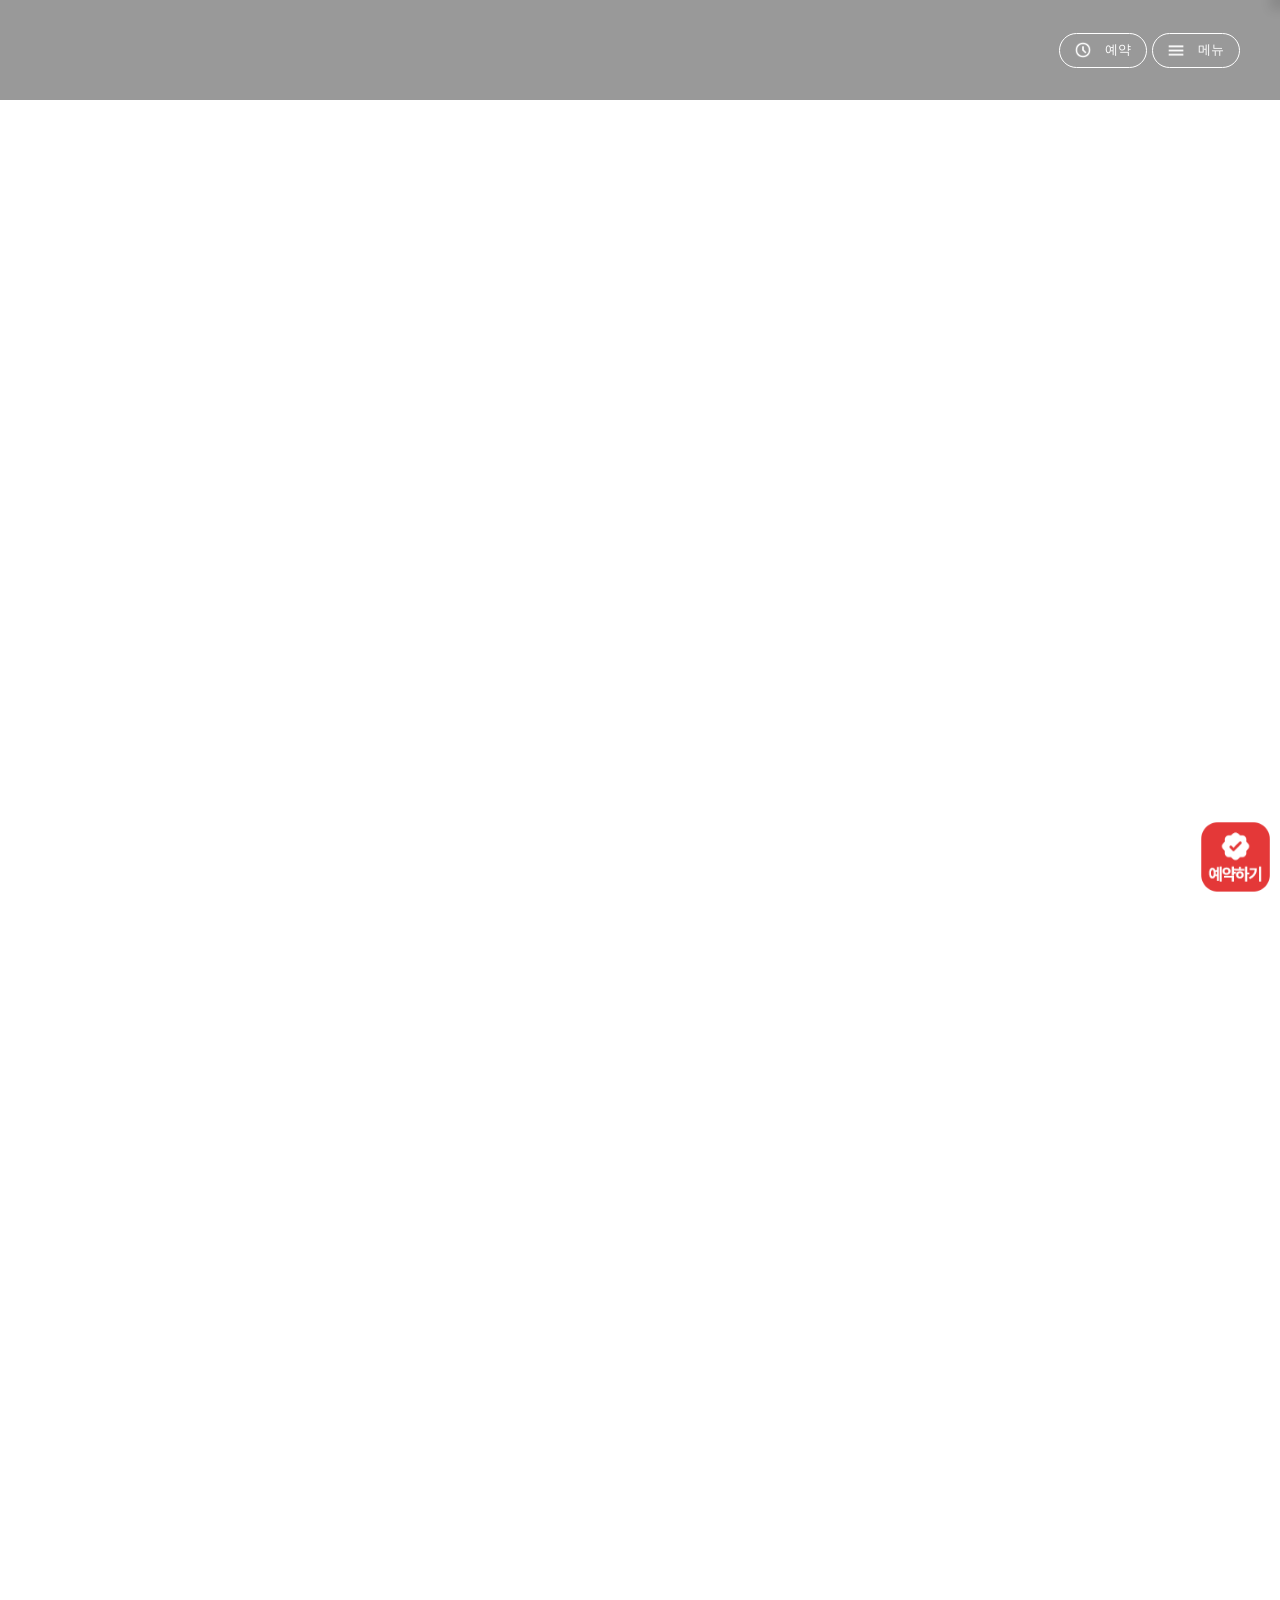
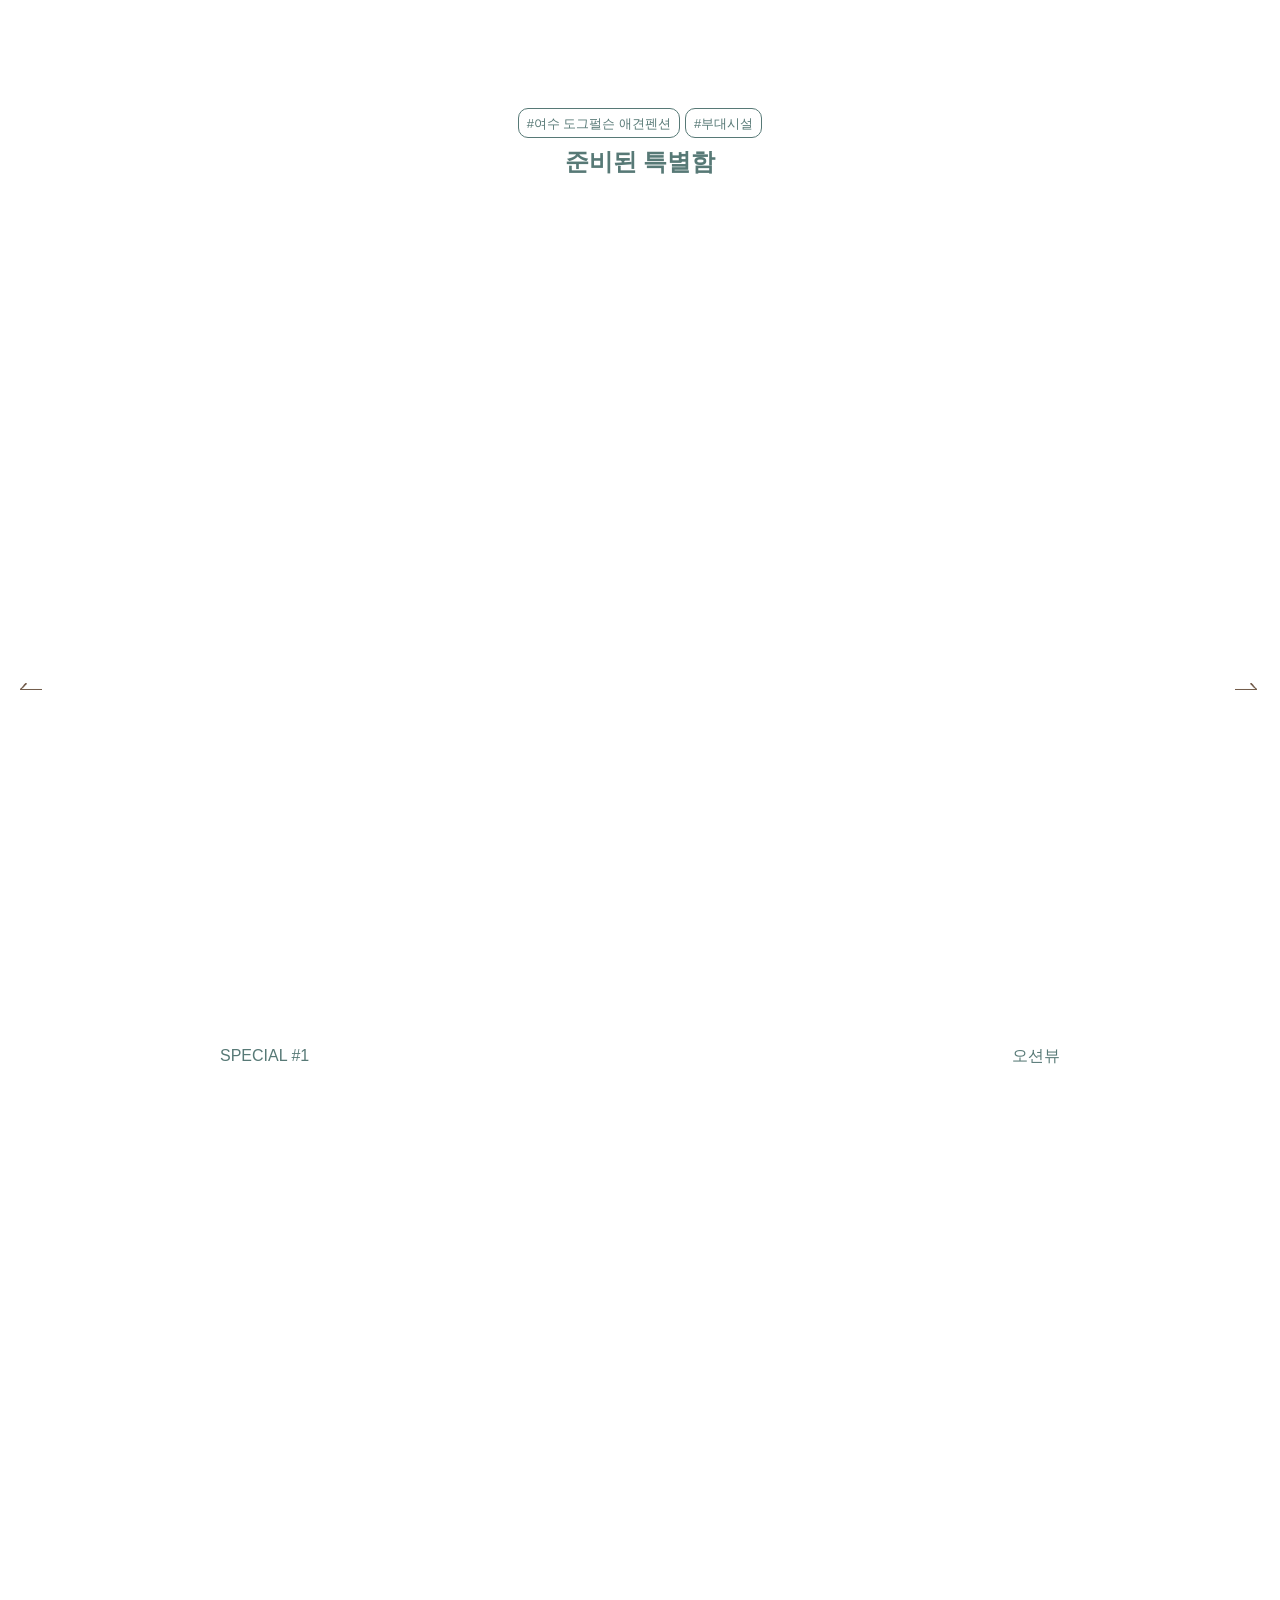
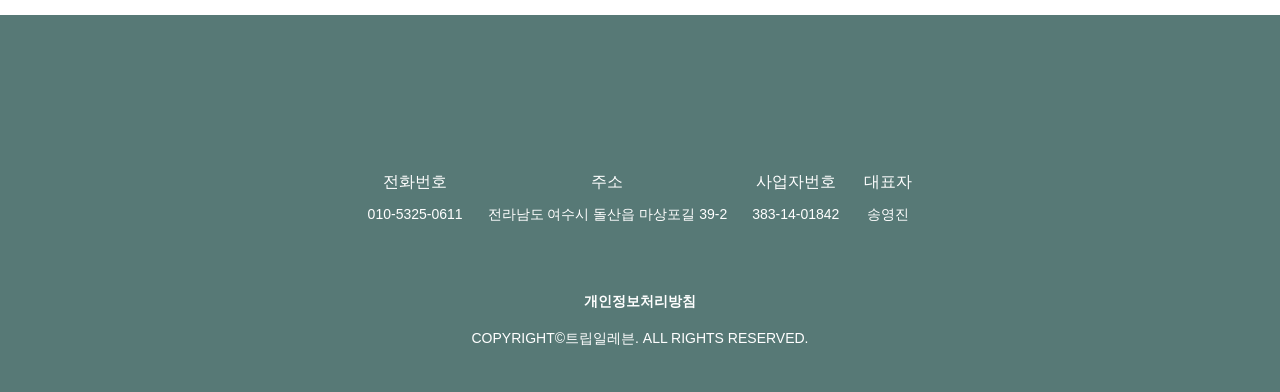
==== commit f7319cd9: "Update template code and site data" ====
--- a/index.html
+++ b/index.html
@@ -46,6 +46,7 @@
   <meta name="twitter:title" content="여수 도그펄슨 애견펜션 - 홈" />
   <meta name="twitter:description" content="90평 넓은 잔디 운동장과 미온수 야외수영장에서 사랑하는 댕댕이와 힐링하는 여수 애견 전용 펜션입니다." />
   
+  <meta name="naver-site-verification" content="ca34c02d845c1a71aaaa0af17e5c411c6a5c2587" />
 </head>
   <body>
     <div class="wrapper">
--- a/styles/theme.css
+++ b/styles/theme.css
@@ -1,13 +1,14 @@
 /* CDN Fonts */
+@import url('https://cdn.jsdelivr.net/gh/orioncactus/pretendard/dist/web/static/pretendard.min.css');
 @import url("https://fonts.cdnfonts.com/css/travel-november");
 @import url('https://hangeul.pstatic.net/hangeul_static/css/maru-buri.css');
 @import url('https://fonts.googleapis.com/css2?family=Noto+Serif+KR:wght@200..900&display=swap');
 
 /* CSS Variables */
 :root {
-  --font-ko-main: 'Noto Serif KR', serif;
-  --font-ko-sub: 'MaruBuri', sans-serif;
+  --font-ko-main: 'Pretendard', sans-serif;
+  --font-ko-sub: 'Pretendard', sans-serif;
   --font-en-main: 'Travel November', serif;
   --color-primary: #FFFFFF;
-  --color-secondary: #000000;
+  --color-secondary: #577976;
 }
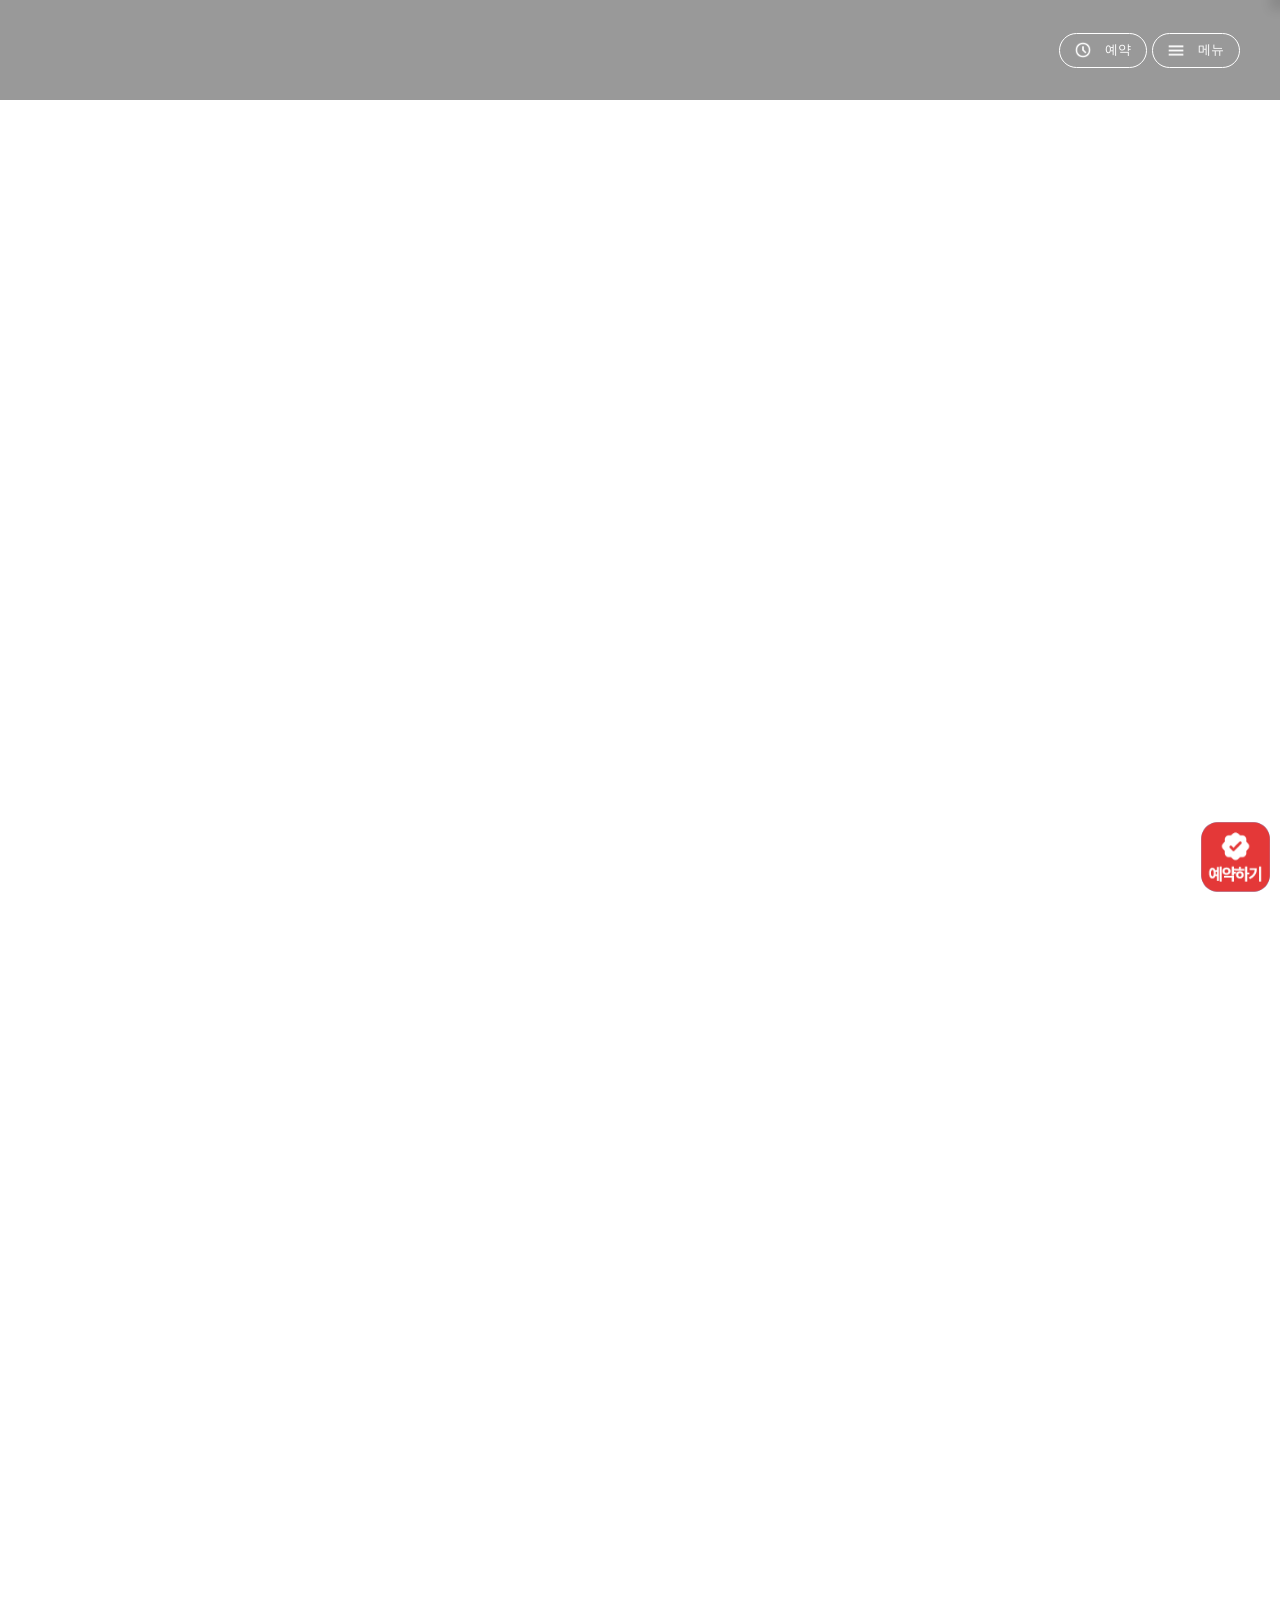
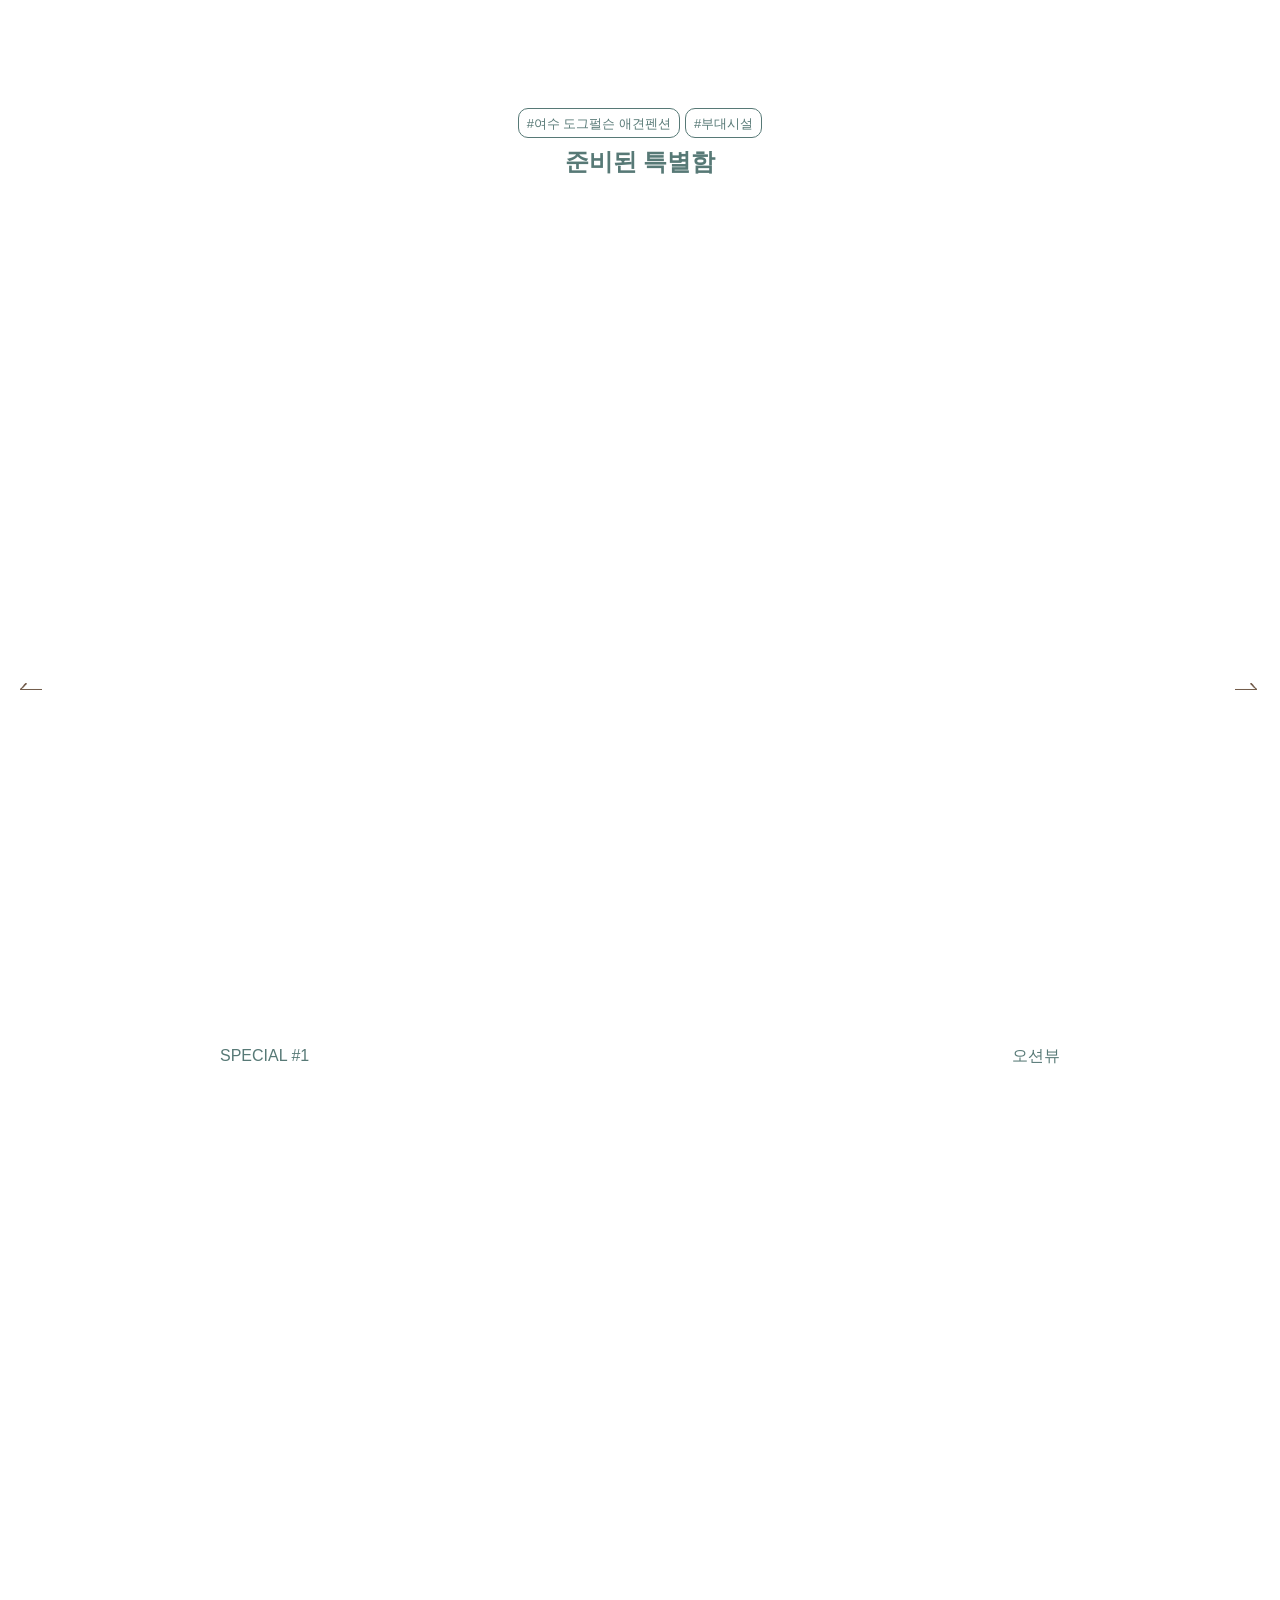
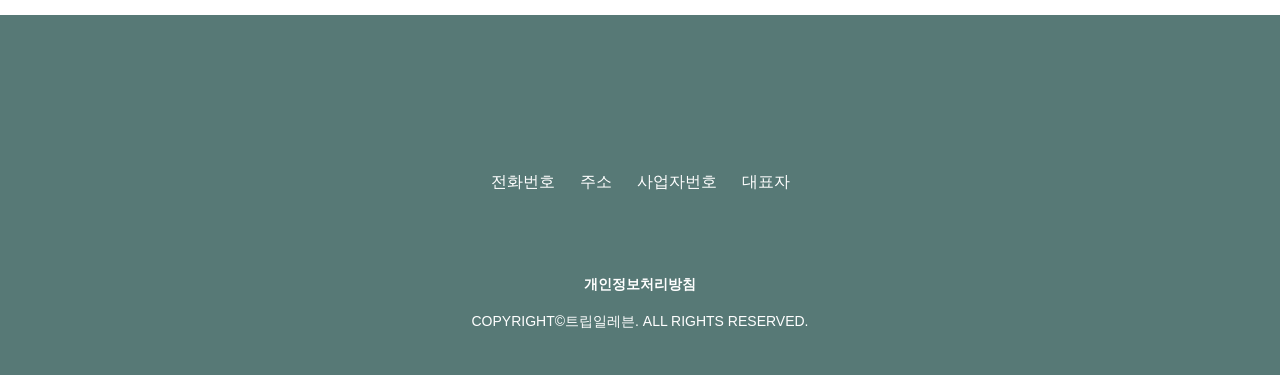
==== commit fb759c2d: "Update template code and site data" ====
--- a/index.html
+++ b/index.html
@@ -47,6 +47,7 @@
   <meta name="twitter:description" content="90평 넓은 잔디 운동장과 미온수 야외수영장에서 사랑하는 댕댕이와 힐링하는 여수 애견 전용 펜션입니다." />
   
   <meta name="naver-site-verification" content="ca34c02d845c1a71aaaa0af17e5c411c6a5c2587" />
+  <meta name="google-site-verification" content="4FfSUWuUCltS6Fnt06s49NdJ2fguc0E_wezzyyXOrfU" />
 </head>
   <body>
     <div class="wrapper">
